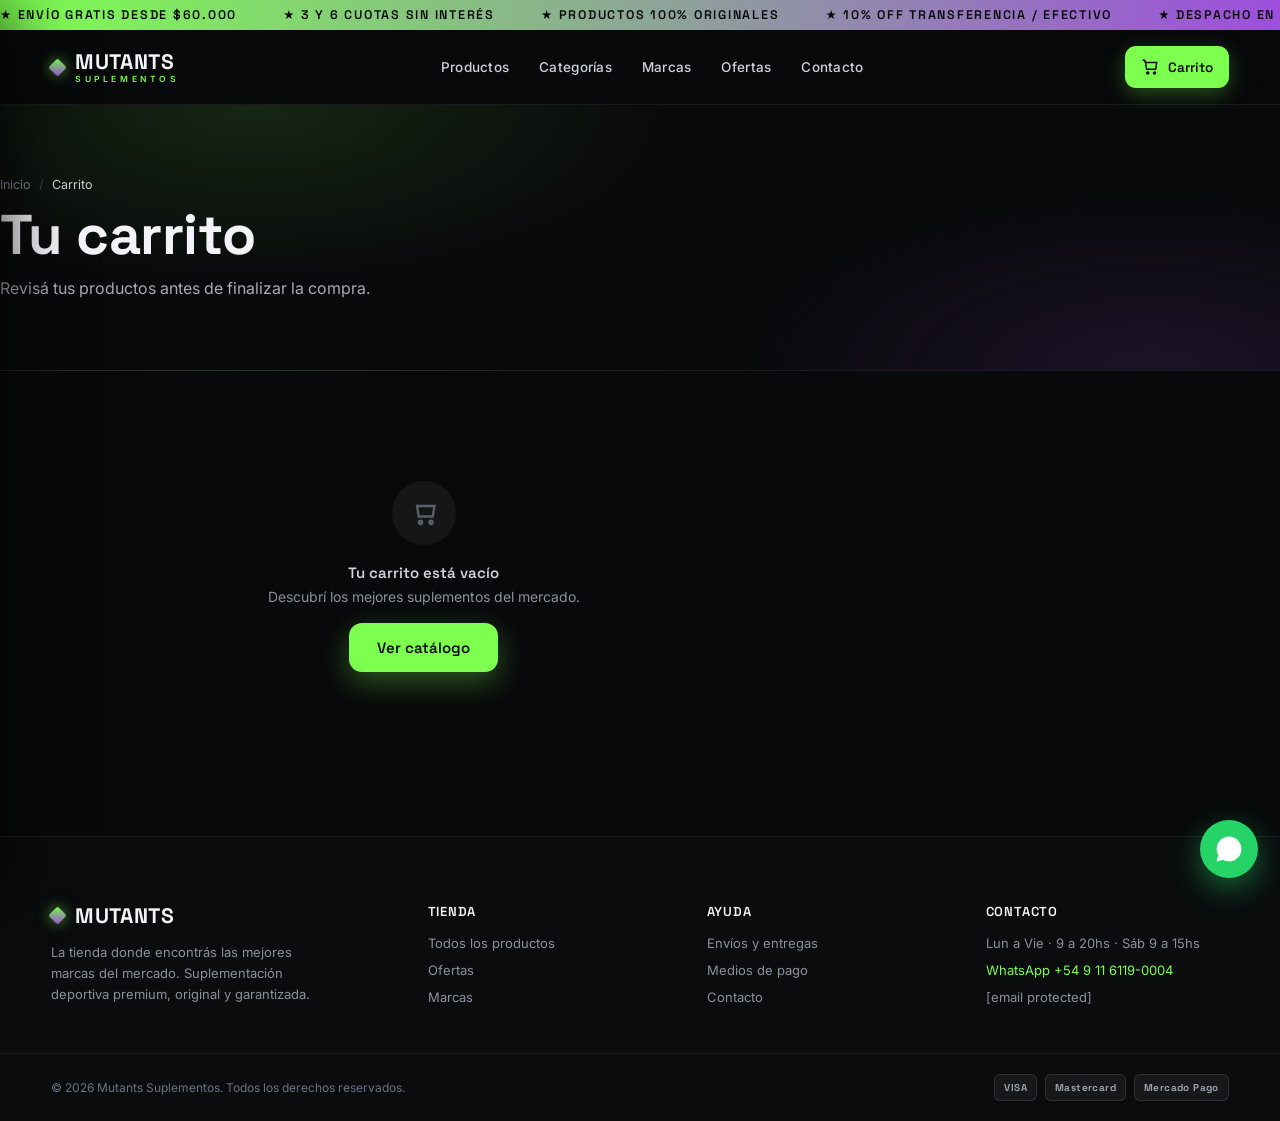
==== carrito.html @ bd8a007e "commit" ====
<!DOCTYPE html>
<html lang="es">
<head>
<meta charset="UTF-8">
<meta name="viewport" content="width=device-width, initial-scale=1.0">
<title>Carrito — Mutants Suplementos</title>
<link rel="stylesheet" href="./estilos/estilos.css">
</head>
<body data-page="cart">

<div class="announce"><div class="announce-track">
  <span>★ Envío gratis desde $60.000</span><span>★ 3 y 6 cuotas sin interés</span><span>★ Productos 100% originales</span><span>★ 10% OFF transferencia / efectivo</span><span>★ Despacho en 24-48hs</span><span>★ +8 marcas líderes</span><span>★ Asesoramiento deportivo</span>
  <span>★ Envío gratis desde $60.000</span><span>★ 3 y 6 cuotas sin interés</span><span>★ Productos 100% originales</span><span>★ 10% OFF transferencia / efectivo</span><span>★ Despacho en 24-48hs</span><span>★ +8 marcas líderes</span><span>★ Asesoramiento deportivo</span>
</div></div>

<nav class="nav">
  <div style="display:flex;align-items:center;gap:18px">
    <button class="burger" data-toggle-menu><span></span><span></span><span></span></button>
    <a href="index.html" class="brand"><span class="diamond"></span><span style="display:flex;flex-direction:column;line-height:1"><span class="name">MUTANTS</span><span class="sub">SUPLEMENTOS</span></span></a>
  </div>
  <div class="nav-links">
    <a href="productos.html">Productos</a><a href="index.html#categorias">Categorías</a><a href="index.html#marcas">Marcas</a><a href="productos.html">Ofertas</a><a href="contacto.html">Contacto</a>
  </div>
  <div class="nav-right">
    <a href="carrito.html" class="cart-btn"><svg width="18" height="18" viewBox="0 0 24 24" fill="none" stroke="currentColor" stroke-width="2"><path d="M6 6h15l-1.5 9h-12z"></path><circle cx="9" cy="20" r="1.4"></circle><circle cx="18" cy="20" r="1.4"></circle><path d="M6 6 5 3H2"></path></svg><span>Carrito</span><span class="cart-badge" data-cart-count>0</span></a>
  </div>
</nav>

<section class="page-hero"><div class="container inner">
  <div class="crumb" style="padding-top:0;margin-bottom:14px"><a href="index.html">Inicio</a><i>/</i><span style="color:#cfd3da">Carrito</span></div>
  <h1>Tu carrito</h1>
  <p>Revisá tus productos antes de finalizar la compra.</p>
</div></section>

<main class="container" id="cart-page">
  <div class="checkout-grid" style="padding-top:30px">
    <div id="cart-list"></div>
    <div class="summary" id="cart-summary">
      <h3 style="font-size:18px;margin-bottom:18px">Resumen</h3>
      <div class="sum-row"><span>Subtotal</span><b id="cart-subtotal">$0</b></div>
      <div class="sum-row"><span>Envío</span><b id="cart-ship" class="green">—</b></div>
      <div style="height:1px;background:var(--line);margin:14px 0"></div>
      <div class="sum-row" style="font-size:16px"><span style="color:#fff;font-weight:600">Total</span><b id="cart-total" style="font-family:var(--display);font-size:22px">$0</b></div>
      <a href="checkout.html" class="btn btn-primary btn-block" style="margin-top:18px">Finalizar compra</a>
      <a href="productos.html" class="btn btn-ghost btn-block" style="margin-top:10px">Seguir comprando</a>
      <div style="display:flex;align-items:center;gap:8px;justify-content:center;font-size:11.5px;color:#6b7280;margin-top:16px"><svg width="14" height="14" viewBox="0 0 24 24" fill="none" stroke="currentColor" stroke-width="2"><rect x="5" y="11" width="14" height="9" rx="2"></rect><path d="M8 11V8a4 4 0 0 1 8 0v3"></path></svg>Compra 100% segura</div>
    </div>
  </div>
</main>

<footer class="footer">
  <div class="footer-grid">
    <div>
      <div class="brand" style="margin-bottom:16px"><span class="diamond"></span><span class="name">MUTANTS</span></div>
      <p>La tienda donde encontrás las mejores marcas del mercado. Suplementación deportiva premium, original y garantizada.</p>
    </div>
    <div><h4>TIENDA</h4><div class="col"><a href="productos.html">Todos los productos</a><a href="productos.html">Ofertas</a><a href="index.html#marcas">Marcas</a></div></div>
    <div><h4>AYUDA</h4><div class="col"><a href="contacto.html">Envíos y entregas</a><a href="contacto.html">Medios de pago</a><a href="contacto.html">Contacto</a></div></div>
    <div><h4>CONTACTO</h4><div class="col"><span>Lun a Vie · 9 a 20hs · Sáb 9 a 15hs</span><span class="green">WhatsApp +54 9 11 6119-0004</span><span><a href="/cdn-cgi/l/email-protection" class="__cf_email__" data-cfemail="5f3730333e1f322a2b3e312b2c713c3032">[email&#160;protected]</a></span></div></div>
  </div>
  <div class="footer-bottom"><div class="row"><span>© 2026 Mutants Suplementos. Todos los derechos reservados.</span><div class="pays"><span>VISA</span><span>Mastercard</span><span>Mercado Pago</span></div></div></div>
</footer>

<div class="overlay" id="overlay" data-close></div>
<div class="mmenu" id="mmenu">
  <div class="mmenu-head"><span class="name">Menú</span><button class="icon-btn" data-toggle-menu><svg width="18" height="18" viewBox="0 0 24 24" fill="none" stroke="currentColor" stroke-width="2.2"><path d="M6 6l12 12M18 6 6 18"></path></svg></button></div>
  <div class="mmenu-links"><a href="productos.html">Productos</a><a href="index.html#categorias">Categorías</a><a href="index.html#marcas">Marcas</a><a href="productos.html" class="green">Ofertas</a><a href="contacto.html">Contacto</a></div>
</div>
<a class="wa" data-wa="Hola Mutants! Quiero hacer una consulta." target="_blank" title="WhatsApp"><svg width="30" height="30" viewBox="0 0 24 24" fill="#fff"><path d="M12.04 2C6.58 2 2.13 6.45 2.13 11.91c0 1.75.46 3.45 1.32 4.95L2 22l5.25-1.38c1.45.79 3.08 1.21 4.79 1.21h.01c5.46 0 9.91-4.45 9.91-9.91 0-2.65-1.03-5.14-2.9-7.01A9.82 9.82 0 0 0 12.04 2zm4.52 16.99c-.25-.12-1.47-.72-1.69-.81-.23-.08-.39-.12-.56.12-.16.25-.64.81-.79.97-.14.17-.29.19-.54.06-.25-.12-1.05-.39-1.99-1.23-.74-.66-1.23-1.47-1.38-1.72-.14-.25-.01-.38.11-.5.11-.11.25-.29.37-.43.12-.14.16-.25.25-.41.08-.17.04-.31-.02-.43-.06-.12-.56-1.34-.76-1.84-.2-.48-.41-.42-.56-.43h-.48c-.17 0-.43.06-.66.31-.23.25-.86.85-.86 2.07 0 1.22.89 2.4 1.01 2.56.12.17 1.75 2.67 4.23 3.74.59.26 1.05.41 1.41.52.59.19 1.13.16 1.56.1.48-.07 1.47-.6 1.68-1.18.21-.58.21-1.07.14-1.18-.06-.11-.22-.17-.47-.29z"></path></svg></a>
<div class="toast" id="toast"><svg width="18" height="18" viewBox="0 0 24 24" fill="none" stroke="#08090B" stroke-width="2.6"><path d="M5 12l5 5L20 7"></path></svg><span id="toast-msg"></span></div>

<script data-cfasync="false" src="/cdn-cgi/scripts/5c5dd728/cloudflare-static/email-decode.min.js"></script><script src="./js/script.js"></script>
</body>
</html>
---- estilos/estilos.css ----
/* ============================================================
   MUTANTS SUPLEMENTOS — styles.css
   Sistema visual: dark premium · verde neón · violeta eléctrico
   ============================================================ */
@import url('https://fonts.googleapis.com/css2?family=Space+Grotesk:wght@400;500;600;700&family=Inter:wght@400;500;600;700&display=swap');

:root{
  --bg:#08090B;
  --bg2:#0a0c0e;
  --panel:#101317;
  --panel2:#0b0d10;
  --line:rgba(255,255,255,.08);
  --line-strong:rgba(255,255,255,.14);
  --text:#F2F4F7;
  --muted:#a6abb4;
  --muted2:#8b919c;
  --green:#7CFF4F;
  --green-dark:#1B5E20;
  --violet:#9D4EDD;
  --violet-2:#8A2BE2;
  --radius:18px;
  --maxw:1280px;
  --display:'Space Grotesk',system-ui,sans-serif;
  --body:'Inter',system-ui,sans-serif;
}

*{box-sizing:border-box}
html{scroll-behavior:smooth}
body{
  margin:0;background:var(--bg);color:var(--text);
  font-family:var(--body);-webkit-font-smoothing:antialiased;overflow-x:hidden;
}
img{display:block;max-width:100%}
a{color:inherit;text-decoration:none}
button{font-family:var(--body)}
h1,h2,h3,h4{font-family:var(--display);margin:0;line-height:1.04;letter-spacing:-.01em}
.container{max-width:var(--maxw);margin:0 auto;padding-left:clamp(16px,4vw,52px);padding-right:clamp(16px,4vw,52px)}
.display{font-family:var(--display)}
.green{color:var(--green)}
.violet{color:var(--violet)}
.muted{color:var(--muted2)}

::-webkit-scrollbar{width:10px;height:10px}
::-webkit-scrollbar-track{background:#0B0D0F}
::-webkit-scrollbar-thumb{background:#23272d;border-radius:8px}
::-webkit-scrollbar-thumb:hover{background:var(--green)}

/* ---------- Animations ---------- */
@keyframes mu-marquee{to{transform:translateX(-50%)}}
@keyframes mu-floaty{0%,100%{transform:translateY(0)}50%{transform:translateY(-16px)}}
@keyframes mu-pulse{0%,100%{opacity:.45;transform:scale(1)}50%{opacity:.85;transform:scale(1.06)}}
[data-reveal]{opacity:0;transform:translateY(24px);transition:opacity .7s cubic-bezier(.2,.7,.2,1),transform .7s cubic-bezier(.2,.7,.2,1)}
[data-reveal].in{opacity:1;transform:none}

/* ---------- Buttons ---------- */
.btn{display:inline-flex;align-items:center;justify-content:center;gap:10px;border:none;cursor:pointer;
  font-family:var(--display);font-weight:600;font-size:15px;border-radius:13px;padding:15px 28px;transition:transform .2s,box-shadow .2s,background .2s,border-color .2s}
.btn-primary{background:var(--green);color:#08090B;box-shadow:0 10px 30px rgba(124,255,79,.32)}
.btn-primary:hover{transform:translateY(-3px);box-shadow:0 16px 44px rgba(124,255,79,.5)}
.btn-ghost{background:rgba(255,255,255,.04);color:#fff;border:1px solid var(--line-strong)}
.btn-ghost:hover{background:rgba(255,255,255,.09);border-color:rgba(124,255,79,.4)}
.btn-block{width:100%}
.icon-btn{width:42px;height:42px;display:flex;align-items:center;justify-content:center;background:rgba(255,255,255,.05);border:1px solid rgba(255,255,255,.1);border-radius:11px;cursor:pointer;color:#cfd3da;transition:color .2s,border-color .2s}
.icon-btn:hover{color:var(--green);border-color:rgba(124,255,79,.4)}

/* ---------- Announcement bar ---------- */
.announce{background:linear-gradient(90deg,var(--green),var(--violet));overflow:hidden;white-space:nowrap;position:relative;z-index:60}
.announce-track{display:inline-flex;gap:46px;padding:7px 0;animation:mu-marquee 26s linear infinite;font-family:var(--display);font-weight:600;font-size:12.5px;letter-spacing:.14em;color:#08090B;text-transform:uppercase}

/* ---------- Nav ---------- */
.nav{position:sticky;top:0;z-index:55;display:flex;align-items:center;justify-content:space-between;gap:24px;
  padding:16px clamp(16px,4vw,52px);background:rgba(8,9,11,.78);backdrop-filter:blur(16px);border-bottom:1px solid rgba(255,255,255,.07)}
.brand{display:flex;align-items:center;gap:11px}
.brand .diamond{width:13px;height:13px;background:linear-gradient(135deg,var(--green),var(--violet));transform:rotate(45deg);border-radius:2px;box-shadow:0 0 14px rgba(124,255,79,.6)}
.brand .name{font-family:var(--display);font-weight:700;font-size:21px;letter-spacing:.02em;line-height:1}
.brand .sub{font-size:8.5px;letter-spacing:.42em;color:var(--green);margin-top:3px;font-weight:600}
.nav-links{display:flex;align-items:center;gap:30px;font-size:13.5px;font-weight:500;letter-spacing:.02em}
.nav-links a{color:#cfd3da;transition:color .2s}
.nav-links a:hover,.nav-links a.active{color:var(--green)}
.nav-right{display:flex;align-items:center;gap:10px}
.cart-btn{position:relative;display:flex;align-items:center;gap:9px;background:var(--green);color:#08090B;border:none;border-radius:11px;padding:0 16px;height:42px;cursor:pointer;font-family:var(--display);font-weight:600;font-size:13.5px;box-shadow:0 6px 20px rgba(124,255,79,.28)}
.cart-badge{position:absolute;top:-7px;right:-7px;min-width:21px;height:21px;padding:0 5px;background:var(--violet);color:#fff;border-radius:11px;font-size:11px;display:flex;align-items:center;justify-content:center;border:2px solid var(--bg)}
.burger{display:none;width:42px;height:42px;align-items:center;justify-content:center;background:rgba(255,255,255,.05);border:1px solid rgba(255,255,255,.1);border-radius:10px;cursor:pointer;flex-direction:column;gap:4px}
.burger span{width:18px;height:2px;background:#fff;display:block}

/* ---------- Hero ---------- */
.hero{position:relative;overflow:hidden}
.hero-bg{position:absolute;inset:0;background:
  radial-gradient(900px 520px at 12% 8%,rgba(124,255,79,.16),transparent 60%),
  radial-gradient(820px 520px at 92% 92%,rgba(157,78,221,.20),transparent 60%),var(--bg)}
.hero-grid{position:absolute;inset:0;
  background-image:linear-gradient(rgba(255,255,255,.025) 1px,transparent 1px),linear-gradient(90deg,rgba(255,255,255,.025) 1px,transparent 1px);
  background-size:54px 54px;-webkit-mask-image:radial-gradient(700px 500px at 50% 30%,#000,transparent 80%);mask-image:radial-gradient(700px 500px at 50% 30%,#000,transparent 80%)}
.hero-inner{position:relative;display:grid;grid-template-columns:1.05fr .95fr;gap:clamp(28px,5vw,64px);align-items:center;max-width:var(--maxw);margin:0 auto;padding:clamp(40px,6vw,80px) clamp(16px,4vw,52px)}
.eyebrow{display:inline-flex;align-items:center;gap:9px;padding:7px 15px;background:rgba(124,255,79,.08);border:1px solid rgba(124,255,79,.28);border-radius:100px;font-size:12px;font-weight:600;letter-spacing:.12em;color:var(--green);text-transform:uppercase}
.eyebrow .dot{width:7px;height:7px;border-radius:50%;background:var(--green);box-shadow:0 0 10px var(--green);animation:mu-pulse 2s ease infinite}
.hero h1{font-size:clamp(40px,6.6vw,76px);line-height:.98;letter-spacing:-.02em;margin:26px 0 22px;font-weight:700}
.grad-text{background:linear-gradient(100deg,var(--green) 10%,var(--violet) 90%);-webkit-background-clip:text;background-clip:text;color:transparent}
.hero p.lead{font-size:clamp(15px,1.8vw,18px);line-height:1.6;color:var(--muted);max-width:480px;margin:0 0 34px}
.hero-cta{display:flex;flex-wrap:wrap;gap:14px;margin-bottom:38px}
.hero-visual{position:relative;min-height:440px;display:flex;align-items:center;justify-content:center}
.hero-halo{position:absolute;width:78%;aspect-ratio:1;border-radius:50%;background:radial-gradient(circle,rgba(124,255,79,.22),rgba(157,78,221,.14) 55%,transparent 72%);filter:blur(8px);animation:mu-pulse 5s ease infinite}
.hero-frame{position:relative;width:100%;max-width:430px;aspect-ratio:4/5;border-radius:26px;padding:1px;background:linear-gradient(150deg,rgba(124,255,79,.5),rgba(157,78,221,.5),rgba(255,255,255,.06));box-shadow:0 40px 90px rgba(0,0,0,.6)}
.hero-frame .ph{width:100%;height:100%;border-radius:25px;overflow:hidden;background:#0d0f12 url('../assets/banners/hero.jpg') center/cover no-repeat;display:flex;align-items:center;justify-content:center;color:#3a3f47;font-family:monospace;font-size:12px;text-align:center;padding:20px}
.float-card{position:absolute;display:flex;align-items:center;gap:12px;padding:11px 16px 11px 11px;background:rgba(13,15,18,.82);backdrop-filter:blur(12px);border:1px solid rgba(255,255,255,.1);border-radius:16px;box-shadow:0 18px 40px rgba(0,0,0,.5);animation:mu-floaty 6s ease infinite}
.float-card .thumb{width:52px;height:52px;border-radius:11px;background:linear-gradient(180deg,#f6f7f9,#e6e9ee);display:flex;align-items:center;justify-content:center;overflow:hidden}
.float-card .thumb img{width:100%;height:100%;object-fit:contain}

/* ---------- Benefits strip ---------- */
.benefit-strip{border-top:1px solid rgba(255,255,255,.06);border-bottom:1px solid rgba(255,255,255,.06);background:var(--bg2)}
.benefit-grid{max-width:var(--maxw);margin:0 auto;display:grid;grid-template-columns:repeat(auto-fit,minmax(210px,1fr));gap:1px;background:rgba(255,255,255,.06)}
.benefit{display:flex;align-items:center;gap:14px;padding:22px clamp(16px,2.5vw,28px);background:var(--bg2)}
.benefit .ic{flex:none;width:42px;height:42px;border-radius:11px;background:rgba(124,255,79,.1);border:1px solid rgba(124,255,79,.22);display:flex;align-items:center;justify-content:center;color:var(--green)}
.benefit b{font-family:var(--display);font-weight:600;font-size:14px;display:block}
.benefit span{font-size:12px;color:var(--muted2)}

/* ---------- Section header ---------- */
.section{padding:clamp(56px,8vw,96px) 0}
.sec-eyebrow{font-size:12px;letter-spacing:.2em;color:var(--green);font-weight:700;margin-bottom:12px}
.sec-title{font-weight:700;font-size:clamp(28px,4vw,44px)}
.sec-head{display:flex;align-items:flex-end;justify-content:space-between;gap:20px;flex-wrap:wrap;margin-bottom:38px}
.link-arrow{font-size:13.5px;color:#cfd3da;display:inline-flex;align-items:center;gap:7px;transition:color .2s}
.link-arrow:hover{color:var(--green)}

/* ---------- Categories ---------- */
.cat-grid{display:grid;grid-template-columns:repeat(auto-fill,minmax(168px,1fr));gap:16px}
.cat-card{text-align:left;cursor:pointer;position:relative;overflow:hidden;border:1px solid var(--line);border-radius:18px;
  background:linear-gradient(180deg,#101317,#0b0d10);padding:18px;min-height:200px;display:flex;flex-direction:column;justify-content:space-between;
  transition:transform .35s,box-shadow .35s,border-color .35s}
.cat-card:hover{transform:translateY(-6px);border-color:rgba(124,255,79,.45);box-shadow:0 22px 44px rgba(0,0,0,.5)}
.cat-card .glow{position:absolute;right:-26px;top:-26px;width:128px;height:128px;border-radius:50%;background:radial-gradient(circle,rgba(124,255,79,.16),transparent 70%)}
.cat-card .pic{position:relative;width:84px;height:84px;margin-left:auto;border-radius:14px;background:linear-gradient(180deg,#f6f7f9,#e6e9ee);display:flex;align-items:center;justify-content:center;overflow:hidden}
.cat-card .pic img{width:100%;height:100%;object-fit:contain;padding:6px}
.cat-card .ttl{font-family:var(--display);font-weight:600;font-size:16px;line-height:1.1}
.cat-card .cnt{font-size:11.5px;color:var(--muted2);margin-top:5px}

/* ---------- Brands marquee ---------- */
.brands{border-top:1px solid rgba(255,255,255,.06);border-bottom:1px solid rgba(255,255,255,.06);background:var(--bg2);overflow:hidden;padding:30px 0}
.brands-label{text-align:center;font-size:12px;letter-spacing:.2em;color:var(--muted2);font-weight:600;margin-bottom:22px}
.brands-row{display:flex;white-space:nowrap;overflow:hidden;-webkit-mask-image:linear-gradient(90deg,transparent,#000 8%,#000 92%,transparent);mask-image:linear-gradient(90deg,transparent,#000 8%,#000 92%,transparent)}
.brands-track{display:inline-flex;gap:56px;align-items:center;padding-right:56px;animation:mu-marquee 30s linear infinite}
.brands-track span{font-family:var(--display);font-weight:700;font-size:23px;color:#5a606b;letter-spacing:.02em;transition:color .2s}
.brands-track span:hover{color:#fff}

/* ---------- Search + chips ---------- */
.search-wrap{position:relative;max-width:460px;margin-bottom:18px}
.search-wrap svg{position:absolute;left:15px;top:50%;transform:translateY(-50%);color:var(--muted2);pointer-events:none}
.search-input{width:100%;background:rgba(255,255,255,.05);border:1px solid var(--line-strong);border-radius:12px;padding:13px 16px 13px 44px;color:#fff;font-size:14px;font-family:var(--body);outline:none}
.search-input:focus{border-color:rgba(124,255,79,.5)}
.chips{display:flex;gap:10px;flex-wrap:wrap;margin-bottom:34px}
.chip{font-family:var(--display);font-weight:600;font-size:13px;padding:9px 16px;border-radius:100px;cursor:pointer;transition:all .2s;background:rgba(255,255,255,.04);color:#cfd3da;border:1px solid rgba(255,255,255,.12)}
.chip.active{background:var(--green);color:#08090B;border-color:var(--green)}

/* ---------- Product grid + card ---------- */
.prod-grid{display:grid;grid-template-columns:repeat(auto-fill,minmax(232px,1fr));gap:18px}
.prod-card{position:relative;display:flex;flex-direction:column;border:1px solid var(--line);border-radius:18px;background:linear-gradient(180deg,#101317,#0b0d10);overflow:hidden;transition:transform .3s,border-color .3s,box-shadow .3s}
.prod-card:hover{transform:translateY(-6px);border-color:rgba(124,255,79,.4);box-shadow:0 26px 50px rgba(0,0,0,.55)}
.prod-media{position:relative;background:linear-gradient(180deg,#f6f7f9,#e9ebef);padding:22px;aspect-ratio:1;display:flex;align-items:center;justify-content:center}
.prod-media img{max-width:100%;max-height:100%;object-fit:contain;filter:drop-shadow(0 12px 18px rgba(0,0,0,.18))}
.badge{position:absolute;top:12px;left:12px;background:#08090B;color:var(--green);font-family:var(--display);font-weight:700;font-size:10px;letter-spacing:.1em;padding:5px 9px;border-radius:7px}
.disc{position:absolute;top:12px;right:12px;background:var(--violet);color:#fff;font-family:var(--display);font-weight:700;font-size:11px;padding:5px 9px;border-radius:7px}
.prod-body{padding:16px 16px 18px;display:flex;flex-direction:column;flex:1}
.prod-top{display:flex;align-items:center;justify-content:space-between;margin-bottom:7px}
.prod-brand{font-size:10.5px;letter-spacing:.12em;color:var(--green);font-weight:700;text-transform:uppercase}
.prod-rate{font-size:11.5px;color:#cfd3da}
.prod-rate small{color:#6b7280}
.prod-name{font-family:var(--display);font-weight:600;font-size:15px;line-height:1.22;margin-bottom:3px;min-height:2.44em;display:-webkit-box;-webkit-line-clamp:2;-webkit-box-orient:vertical;overflow:hidden}
.prod-flavor{font-size:12px;color:var(--muted2);margin-bottom:14px}
.prod-foot{margin-top:auto;display:flex;align-items:flex-end;justify-content:space-between;gap:10px}
.price-old{font-size:12px;color:#6b7280;text-decoration:line-through}
.price{font-family:var(--display);font-weight:700;font-size:20px}
.price-transfer{font-size:11px;color:var(--green);font-weight:600;margin-top:2px;line-height:1.2}
.price-transfer span{color:var(--muted2);font-weight:500}
.add-btn{flex:none;width:44px;height:44px;border-radius:12px;background:var(--green);color:#08090B;border:none;cursor:pointer;display:flex;align-items:center;justify-content:center;box-shadow:0 8px 22px rgba(124,255,79,.3);transition:transform .2s}
.add-btn:hover{transform:scale(1.08)}
.no-results{padding:50px 10px;text-align:center;color:var(--muted2);border:1px dashed rgba(255,255,255,.12);border-radius:18px}
.no-results b{font-family:var(--display);font-weight:600;font-size:16px;color:#cfd3da;display:block;margin-bottom:6px}

/* ---------- Spotlight ---------- */
.spotlight{position:relative;overflow:hidden;border-radius:26px;border:1px solid rgba(255,255,255,.09);
  background:radial-gradient(700px 400px at 80% 20%,rgba(157,78,221,.26),transparent 60%),radial-gradient(600px 400px at 10% 90%,rgba(124,255,79,.16),transparent 60%),#0b0d10;
  display:grid;grid-template-columns:1.1fr .9fr;gap:24px;align-items:center;padding:clamp(28px,4vw,56px)}
.tag-violet{display:inline-block;font-size:11px;letter-spacing:.18em;color:var(--violet);font-weight:700;background:rgba(157,78,221,.12);border:1px solid rgba(157,78,221,.3);padding:6px 12px;border-radius:100px;margin-bottom:20px}
.stat-row{display:flex;align-items:center;gap:22px;flex-wrap:wrap;margin-bottom:30px}
.stat b{font-family:var(--display);font-weight:700;font-size:30px;display:block}
.stat span{font-size:11.5px;color:var(--muted2)}
.stat-div{width:1px;height:38px;background:rgba(255,255,255,.12)}
.spot-visual{position:relative;display:flex;align-items:center;justify-content:center;min-height:300px}
.spot-visual .halo{position:absolute;width:74%;aspect-ratio:1;border-radius:50%;background:radial-gradient(circle,rgba(157,78,221,.3),transparent 70%);filter:blur(6px);animation:mu-pulse 6s ease infinite}
.spot-visual img{position:relative;max-height:420px;width:auto;object-fit:contain;filter:drop-shadow(0 30px 50px rgba(0,0,0,.7));animation:mu-floaty 7s ease infinite}

/* ---------- Testimonials ---------- */
.testi-grid{display:grid;grid-template-columns:repeat(auto-fit,minmax(280px,1fr));gap:18px}
.testi{border:1px solid var(--line);border-radius:18px;background:var(--panel);padding:26px}
.stars{color:var(--green);font-size:15px;letter-spacing:.1em}
.testi p{font-size:15px;line-height:1.6;color:#dfe2e7;margin:14px 0 20px}
.avatar{width:42px;height:42px;border-radius:50%;background:linear-gradient(135deg,var(--green),var(--violet));display:flex;align-items:center;justify-content:center;font-family:var(--display);font-weight:700;color:#08090B}
.who b{font-family:var(--display);font-weight:600;font-size:14px;display:block}
.who span{font-size:12px;color:var(--muted2)}

/* ---------- Newsletter ---------- */
.newsletter{position:relative;overflow:hidden;border-radius:24px;border:1px solid rgba(124,255,79,.22);
  background:radial-gradient(600px 300px at 50% 0%,rgba(124,255,79,.14),transparent 60%),#0b0d10;padding:clamp(32px,5vw,56px);text-align:center}
.newsletter form{display:flex;gap:10px;max-width:440px;margin:26px auto 0;flex-wrap:wrap;justify-content:center}
.newsletter input{flex:1;min-width:200px;background:rgba(255,255,255,.05);border:1px solid var(--line-strong);border-radius:12px;padding:15px 18px;color:#fff;font-size:14px;font-family:var(--body)}

/* ---------- Footer ---------- */
.footer{border-top:1px solid rgba(255,255,255,.07);background:var(--bg2)}
.footer-grid{max-width:var(--maxw);margin:0 auto;padding:clamp(40px,6vw,68px) clamp(16px,4vw,52px) 30px;display:grid;grid-template-columns:1.4fr 1fr 1fr 1fr;gap:36px}
.footer h4{font-family:var(--display);font-weight:600;font-size:13px;letter-spacing:.06em;margin-bottom:16px}
.footer .col{display:flex;flex-direction:column;gap:11px;font-size:13px;color:var(--muted2)}
.footer .col a:hover{color:var(--green)}
.footer p{font-size:13px;color:var(--muted2);line-height:1.6;max-width:280px;margin:0 0 18px}
.socials{display:flex;gap:10px}
.socials a{width:38px;height:38px;border-radius:10px;background:rgba(255,255,255,.05);border:1px solid rgba(255,255,255,.1);display:flex;align-items:center;justify-content:center;color:#cfd3da;transition:color .2s,border-color .2s}
.socials a:hover{color:var(--green);border-color:rgba(124,255,79,.4)}
.footer-bottom{border-top:1px solid rgba(255,255,255,.07)}
.footer-bottom .row{max-width:var(--maxw);margin:0 auto;padding:20px clamp(16px,4vw,52px);display:flex;flex-wrap:wrap;gap:14px;align-items:center;justify-content:space-between}
.footer-bottom span{font-size:12px;color:#6b7280}
.pays{display:flex;gap:8px;align-items:center;flex-wrap:wrap}
.pays span{font-size:10px;font-weight:700;letter-spacing:.04em;color:#9aa0aa;background:rgba(255,255,255,.05);border:1px solid rgba(255,255,255,.1);padding:6px 9px;border-radius:6px;font-family:var(--display)}

/* ---------- Cart drawer ---------- */
.overlay{position:fixed;inset:0;z-index:62;background:rgba(0,0,0,.6);backdrop-filter:blur(2px);opacity:0;pointer-events:none;transition:opacity .3s}
.overlay.open{opacity:1;pointer-events:auto}
.drawer{position:fixed;top:0;right:0;bottom:0;z-index:64;width:min(420px,92vw);display:flex;flex-direction:column;background:var(--panel2);border-left:1px solid rgba(255,255,255,.1);box-shadow:-30px 0 60px rgba(0,0,0,.6);transform:translateX(105%);transition:transform .38s cubic-bezier(.4,.7,.2,1)}
.drawer.open{transform:translateX(0)}
.drawer-head{display:flex;align-items:center;justify-content:space-between;padding:22px 22px 18px;border-bottom:1px solid var(--line)}
.drawer-head .t{font-family:var(--display);font-weight:700;font-size:18px}
.drawer-body{flex:1;overflow-y:auto;padding:18px 22px}
.drawer-foot{border-top:1px solid var(--line);padding:20px 22px}
.cart-item{display:flex;gap:13px;padding:14px 0;border-bottom:1px solid rgba(255,255,255,.06)}
.cart-item .thumb{flex:none;width:64px;height:64px;border-radius:11px;background:linear-gradient(180deg,#f6f7f9,#e6e9ee);display:flex;align-items:center;justify-content:center;overflow:hidden}
.cart-item .thumb img{width:100%;height:100%;object-fit:contain;padding:5px}
.cart-item .nm{font-family:var(--display);font-weight:600;font-size:13.5px;line-height:1.2}
.cart-item .fl{font-size:11.5px;color:var(--muted2);margin:2px 0 9px}
.qty{display:flex;align-items:center;border:1px solid var(--line-strong);border-radius:9px;overflow:hidden}
.qty button{width:28px;height:28px;background:rgba(255,255,255,.04);border:none;color:#fff;cursor:pointer;font-size:15px}
.qty span{min-width:30px;text-align:center;font-size:13px;font-weight:600}
.line-price{font-family:var(--display);font-weight:700;font-size:14px}
.remove{flex:none;align-self:flex-start;background:none;border:none;color:#6b7280;cursor:pointer;padding:2px;transition:color .2s}
.remove:hover{color:#ff5470}
.cart-empty{text-align:center;padding:60px 10px;color:var(--muted2)}
.cart-empty .ic{width:64px;height:64px;border-radius:50%;background:rgba(255,255,255,.05);display:flex;align-items:center;justify-content:center;margin:0 auto 18px;color:#5a606b}
.cart-empty b{font-family:var(--display);font-weight:600;font-size:15px;color:#cfd3da;display:block;margin-bottom:6px}
.sum-row{display:flex;justify-content:space-between;font-size:13px;color:var(--muted2);margin-bottom:8px}
.sum-row b{color:#fff;font-weight:600}

/* ---------- Mobile menu ---------- */
.mmenu{position:fixed;top:0;left:0;bottom:0;z-index:64;width:min(340px,86vw);background:var(--panel2);border-right:1px solid rgba(255,255,255,.1);box-shadow:30px 0 60px rgba(0,0,0,.6);transform:translateX(-105%);transition:transform .38s cubic-bezier(.4,.7,.2,1)}
.mmenu.open{transform:translateX(0)}
.mmenu-head{display:flex;align-items:center;justify-content:between;padding:20px;border-bottom:1px solid var(--line);justify-content:space-between}
.mmenu-links{display:flex;flex-direction:column;padding:14px 20px;gap:4px;font-family:var(--display);font-weight:600;font-size:18px}
.mmenu-links a{padding:14px 0;border-bottom:1px solid rgba(255,255,255,.06)}

/* ---------- WhatsApp + toast ---------- */
.wa{position:fixed;right:22px;bottom:22px;z-index:70;width:58px;height:58px;border-radius:50%;background:#25D366;display:flex;align-items:center;justify-content:center;box-shadow:0 10px 30px rgba(37,211,102,.45);transition:transform .2s}
.wa:hover{transform:scale(1.08)}
.toast{position:fixed;left:50%;bottom:26px;z-index:80;transform:translateX(-50%) translateY(24px);opacity:0;pointer-events:none;transition:all .3s;display:flex;align-items:center;gap:9px;background:var(--green);color:#08090B;font-family:var(--display);font-weight:600;font-size:13.5px;padding:12px 20px;border-radius:100px;box-shadow:0 12px 34px rgba(124,255,79,.4)}
.toast.show{transform:translateX(-50%) translateY(0);opacity:1}

/* ---------- Breadcrumb ---------- */
.crumb{font-size:12.5px;color:var(--muted2);display:flex;gap:8px;align-items:center;flex-wrap:wrap;padding:18px 0 0}
.crumb a:hover{color:var(--green)}
.crumb i{color:#444;font-style:normal}

/* ---------- Product detail ---------- */
.pd{display:grid;grid-template-columns:1.05fr .95fr;gap:clamp(28px,4vw,56px);align-items:start;padding:26px 0 clamp(40px,6vw,72px)}
.pd-gallery{position:sticky;top:90px;display:grid;grid-template-columns:74px 1fr;gap:14px}
.pd-thumbs{display:flex;flex-direction:column;gap:10px}
.pd-thumb{border:1px solid rgba(255,255,255,.1);border-radius:12px;background:linear-gradient(180deg,#f6f7f9,#e9ebef);width:74px;height:74px;cursor:pointer;padding:0;overflow:hidden;transition:border-color .2s}
.pd-thumb img{width:100%;height:100%;object-fit:contain;padding:5px}
.pd-thumb.active{border-color:rgba(124,255,79,.6)}
.pd-main{position:relative;border:1px solid var(--line);border-radius:22px;overflow:hidden;background:linear-gradient(180deg,#f6f7f9,#e9ebef);aspect-ratio:1;cursor:crosshair}
.pd-zoom{position:absolute;inset:0;background-repeat:no-repeat;background-position:center;background-size:contain;transition:background-size .15s}
.pd-hint{position:absolute;bottom:12px;right:14px;font-size:10.5px;color:#5a606b;display:flex;align-items:center;gap:5px;pointer-events:none}
.pd-price{display:flex;align-items:flex-end;gap:14px;margin-bottom:6px}
.pd-price .now{font-family:var(--display);font-weight:700;font-size:38px}
.pd-price .old{font-size:16px;color:#6b7280;text-decoration:line-through;margin-bottom:7px}
.save-pill{background:rgba(157,78,221,.16);border:1px solid rgba(157,78,221,.4);color:#c89bff;font-weight:700;font-size:12.5px;padding:5px 10px;border-radius:8px;margin-bottom:6px;font-family:var(--display)}
.opt-label{font-size:12.5px;color:#cfd3da;margin-bottom:10px;font-weight:600}
.opt-row{display:flex;gap:10px;flex-wrap:wrap}
.flavor-opt{display:flex;align-items:center;gap:9px;padding:8px 13px 8px 8px;border-radius:12px;cursor:pointer;font-family:var(--display);font-weight:600;font-size:13px;transition:all .2s;background:rgba(255,255,255,.04);border:1px solid rgba(255,255,255,.12);color:#cfd3da}
.flavor-opt img{width:34px;height:34px;object-fit:contain}
.flavor-opt.active{background:rgba(124,255,79,.1);border-color:rgba(124,255,79,.5);color:#fff}
.size-opt{display:flex;flex-direction:column;gap:2px;align-items:flex-start;padding:11px 18px;border-radius:12px;cursor:pointer;transition:all .2s;background:rgba(255,255,255,.04);border:1px solid rgba(255,255,255,.12)}
.size-opt b{font-family:var(--display);font-weight:600;font-size:14px}
.size-opt span{font-size:11px;color:var(--muted2)}
.size-opt.active{background:rgba(124,255,79,.1);border-color:rgba(124,255,79,.5)}
.qty-lg{display:flex;align-items:center;border:1px solid var(--line-strong);border-radius:13px;overflow:hidden}
.qty-lg button{width:46px;height:54px;background:rgba(255,255,255,.04);border:none;color:#fff;cursor:pointer;font-size:20px}
.qty-lg span{min-width:46px;text-align:center;font-family:var(--display);font-weight:600;font-size:17px}
.trust-row{display:grid;grid-template-columns:repeat(3,1fr);gap:10px;border-top:1px solid var(--line);padding-top:22px}
.trust{display:flex;flex-direction:column;align-items:center;text-align:center;gap:8px}
.trust .ic{color:var(--green)}
.trust span{font-size:11.5px;color:#cfd3da;line-height:1.3}
.info2{display:grid;grid-template-columns:1.2fr .8fr;gap:clamp(28px,4vw,52px);align-items:start}
.usage{display:flex;flex-direction:column;gap:12px;margin-bottom:30px}
.usage .step{display:flex;gap:14px;align-items:flex-start;padding:14px 16px;background:var(--panel);border:1px solid rgba(255,255,255,.07);border-radius:13px}
.usage .n{flex:none;width:30px;height:30px;border-radius:8px;background:linear-gradient(135deg,var(--green),var(--violet));color:#08090B;display:flex;align-items:center;justify-content:center;font-family:var(--display);font-weight:700;font-size:14px}
.usage .tx{font-size:14px;color:#cfd3da;line-height:1.5;padding-top:4px}
.ingredients{display:flex;flex-wrap:wrap;gap:9px}
.ingredients span{font-size:12.5px;color:#cfd3da;background:rgba(255,255,255,.04);border:1px solid rgba(255,255,255,.12);padding:8px 13px;border-radius:100px}
.nutri{position:relative;border:1px solid rgba(255,255,255,.1);border-radius:18px;overflow:hidden;background:var(--panel)}
.nutri-head{padding:18px 20px;border-bottom:1px solid var(--line);display:flex;align-items:center;justify-content:space-between}
.nutri-head b{font-family:var(--display);font-weight:700;font-size:15px}
.nutri-row{display:flex;align-items:center;justify-content:space-between;padding:13px 20px;border-bottom:1px solid rgba(255,255,255,.05)}
.nutri-row.hl{background:rgba(124,255,79,.05)}
.nutri-row span{font-size:13.5px;color:#cfd3da}
.nutri-row b{font-family:var(--display);font-weight:600;font-size:13.5px;color:#fff}
.nutri-foot{padding:14px 20px;font-size:11px;color:#6b7280;line-height:1.5}
.faq-item{text-align:left;border:1px solid rgba(255,255,255,.09);border-radius:13px;background:var(--panel);padding:0;cursor:pointer;overflow:hidden;width:100%;display:block}
.faq-q{display:flex;align-items:center;justify-content:space-between;gap:14px;padding:17px 18px}
.faq-q b{font-family:var(--display);font-weight:600;font-size:14px;color:#fff}
.faq-q i{flex:none;color:var(--green);font-size:20px;font-style:normal;transition:transform .2s}
.faq-item.open .faq-q i{transform:rotate(45deg)}
.faq-a{max-height:0;overflow:hidden;transition:max-height .3s ease}
.faq-item.open .faq-a{max-height:240px}
.faq-a .inner{padding:0 18px 17px;font-size:13.5px;line-height:1.6;color:#b6bbc4}
.review{border:1px solid var(--line);border-radius:14px;background:var(--panel);padding:18px}
.review .top{display:flex;align-items:center;justify-content:space-between;margin-bottom:8px}
.review .who2{display:flex;align-items:center;gap:10px}
.review .av{width:36px;height:36px;border-radius:50%;background:linear-gradient(135deg,var(--green),var(--violet));display:flex;align-items:center;justify-content:center;font-family:var(--display);font-weight:700;font-size:13px;color:#08090B}
.review p{font-size:13.5px;line-height:1.6;color:#b6bbc4;margin:0}

/* ---------- Catalog layout ---------- */
.catalog{display:grid;grid-template-columns:268px 1fr;gap:32px;align-items:start;padding:30px 0 clamp(48px,7vw,84px)}
.filters{position:sticky;top:90px;border:1px solid var(--line);border-radius:18px;background:var(--panel);padding:22px}
.filters h4{font-size:13px;letter-spacing:.06em;margin:0 0 14px}
.filter-group{padding:16px 0;border-top:1px solid var(--line)}
.filter-group:first-of-type{border-top:none;padding-top:0}
.filter-opt{display:flex;align-items:center;gap:10px;padding:7px 0;font-size:13.5px;color:#cfd3da;cursor:pointer}
.filter-opt input{accent-color:var(--green);width:16px;height:16px}
.filter-opt:hover{color:#fff}
.catalog-head{display:flex;align-items:center;justify-content:space-between;gap:16px;flex-wrap:wrap;margin-bottom:22px}
.select{background:rgba(255,255,255,.05);border:1px solid var(--line-strong);border-radius:10px;color:#fff;padding:10px 14px;font-size:13px;font-family:var(--body);cursor:pointer}
.filters-toggle{display:none}

/* ---------- Forms / checkout ---------- */
.field{margin-bottom:16px}
.field label{display:block;font-size:12.5px;color:#cfd3da;margin-bottom:7px;font-weight:600}
.field input,.field select,.field textarea{width:100%;background:rgba(255,255,255,.05);border:1px solid var(--line-strong);border-radius:11px;padding:14px 15px;color:#fff;font-size:14px;font-family:var(--body);outline:none}
.field input:focus,.field select:focus,.field textarea:focus{border-color:rgba(124,255,79,.5)}
.field-row{display:grid;grid-template-columns:1fr 1fr;gap:14px}
.checkout-grid{display:grid;grid-template-columns:1.3fr .7fr;gap:32px;align-items:start;padding:30px 0 clamp(48px,7vw,84px)}
.panel{border:1px solid var(--line);border-radius:18px;background:var(--panel);padding:26px}
.panel h3{font-size:18px;margin-bottom:18px}
.summary{position:sticky;top:90px;border:1px solid var(--line);border-radius:18px;background:var(--panel);padding:24px}
.summary-item{display:flex;gap:12px;padding:12px 0;border-bottom:1px solid rgba(255,255,255,.06)}
.summary-item .th{flex:none;width:54px;height:54px;border-radius:10px;background:linear-gradient(180deg,#f6f7f9,#e6e9ee);display:flex;align-items:center;justify-content:center;overflow:hidden}
.summary-item .th img{width:100%;height:100%;object-fit:contain;padding:5px}
.pay-methods{display:flex;flex-direction:column;gap:10px}
.pay-opt{display:flex;align-items:center;gap:12px;padding:14px 16px;border:1px solid var(--line-strong);border-radius:12px;cursor:pointer;transition:border-color .2s}
.pay-opt:hover,.pay-opt.active{border-color:rgba(124,255,79,.5)}
.pay-opt input{accent-color:var(--green)}
.step-dots{display:flex;align-items:center;gap:8px;margin-bottom:24px;flex-wrap:wrap}
.step-dot{display:flex;align-items:center;gap:8px;font-size:13px;color:var(--muted2)}
.step-dot .num{width:26px;height:26px;border-radius:50%;border:1px solid var(--line-strong);display:flex;align-items:center;justify-content:center;font-family:var(--display);font-weight:600;font-size:12px}
.step-dot.active{color:#fff}
.step-dot.active .num{background:var(--green);color:#08090B;border-color:var(--green)}

/* ---------- Page hero (inner pages) ---------- */
.page-hero{position:relative;overflow:hidden;border-bottom:1px solid var(--line);background:
  radial-gradient(700px 300px at 20% 0%,rgba(124,255,79,.12),transparent 60%),
  radial-gradient(700px 300px at 90% 100%,rgba(157,78,221,.14),transparent 60%),var(--bg)}
.page-hero .inner{padding:clamp(40px,6vw,72px) 0}
.page-hero h1{font-size:clamp(32px,5vw,56px);font-weight:700}
.page-hero p{color:var(--muted);font-size:16px;max-width:520px;margin:14px 0 0}

/* ---------- Contact ---------- */
.contact-grid{display:grid;grid-template-columns:1fr 1fr;gap:32px;align-items:start;padding:clamp(40px,6vw,64px) 0 clamp(48px,7vw,84px)}
.contact-card{display:flex;gap:14px;align-items:flex-start;padding:20px;border:1px solid var(--line);border-radius:14px;background:var(--panel);margin-bottom:14px}
.contact-card .ic{flex:none;width:46px;height:46px;border-radius:12px;background:rgba(124,255,79,.1);border:1px solid rgba(124,255,79,.22);display:flex;align-items:center;justify-content:center;color:var(--green)}
.contact-card b{font-family:var(--display);font-weight:600;font-size:15px;display:block;margin-bottom:4px}
.contact-card span{font-size:13.5px;color:var(--muted2);line-height:1.5}

/* ---------- Responsive ---------- */
@media(max-width:980px){
  .catalog{grid-template-columns:1fr}
  .filters{position:static}
  .filters-toggle{display:inline-flex}
  .filters.collapsed{display:none}
  .checkout-grid,.contact-grid{grid-template-columns:1fr}
  .summary{position:static}
}
@media(max-width:900px){
  .nav-links{display:none}
  .burger{display:flex}
}
@media(max-width:820px){
  .pd{grid-template-columns:1fr}
  .pd-gallery{position:static}
  .info2{grid-template-columns:1fr}
  .footer-grid{grid-template-columns:1fr 1fr}
}
@media(max-width:760px){
  .hero-inner{grid-template-columns:1fr}
  .hero-visual{order:-1;min-height:340px}
  .spotlight{grid-template-columns:1fr}
}
@media(max-width:560px){
  .footer-grid{grid-template-columns:1fr}
  .field-row{grid-template-columns:1fr}
}
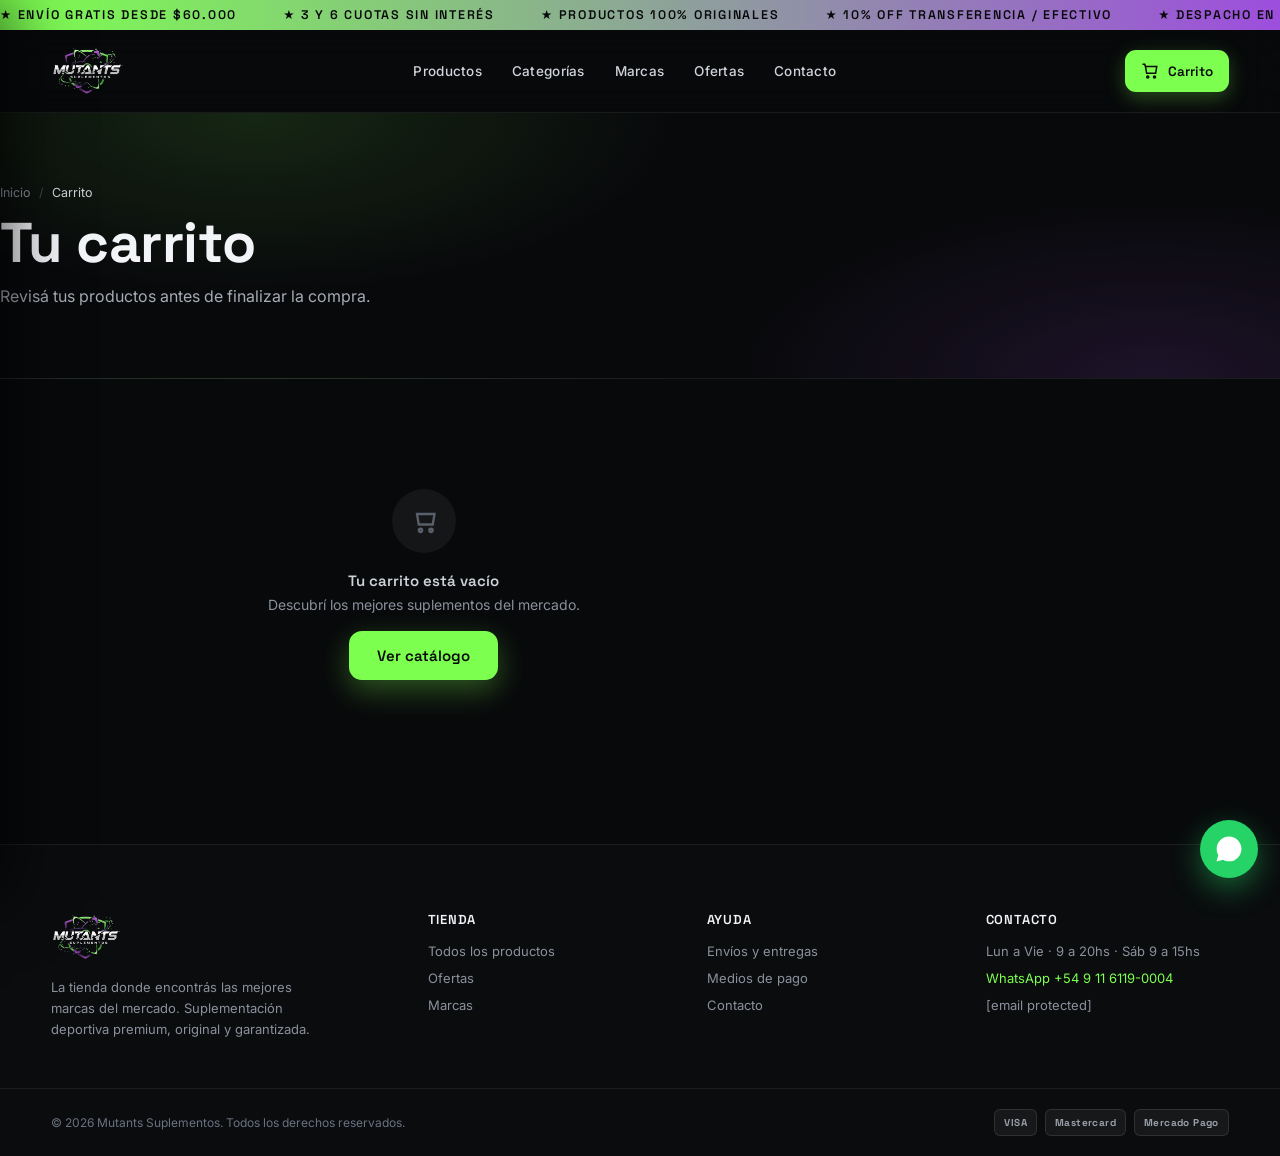
==== commit 65758084: "committt" ====
--- a/carrito.html
+++ b/carrito.html
@@ -17,7 +17,7 @@
 <nav class="nav">
   <div style="display:flex;align-items:center;gap:18px">
     <button class="burger" data-toggle-menu><span></span><span></span><span></span></button>
-    <a href="index.html" class="brand"><span class="diamond"></span><span style="display:flex;flex-direction:column;line-height:1"><span class="name">MUTANTS</span><span class="sub">SUPLEMENTOS</span></span></a>
+    <a href="index.html" class="brand"><img src="assets/logos/logo-mutants.png" alt="Mutants Suplementos" class="brand-logo"></a>
   </div>
   <div class="nav-links">
     <a href="productos.html">Productos</a><a href="index.html#categorias">Categorías</a><a href="index.html#marcas">Marcas</a><a href="productos.html">Ofertas</a><a href="contacto.html">Contacto</a>
@@ -52,12 +52,12 @@
 <footer class="footer">
   <div class="footer-grid">
     <div>
-      <div class="brand" style="margin-bottom:16px"><span class="diamond"></span><span class="name">MUTANTS</span></div>
+      <img src="assets/logos/logo-mutants.png" alt="Mutants Suplementos" class="footer-logo">
       <p>La tienda donde encontrás las mejores marcas del mercado. Suplementación deportiva premium, original y garantizada.</p>
     </div>
     <div><h4>TIENDA</h4><div class="col"><a href="productos.html">Todos los productos</a><a href="productos.html">Ofertas</a><a href="index.html#marcas">Marcas</a></div></div>
     <div><h4>AYUDA</h4><div class="col"><a href="contacto.html">Envíos y entregas</a><a href="contacto.html">Medios de pago</a><a href="contacto.html">Contacto</a></div></div>
-    <div><h4>CONTACTO</h4><div class="col"><span>Lun a Vie · 9 a 20hs · Sáb 9 a 15hs</span><span class="green">WhatsApp +54 9 11 6119-0004</span><span><a href="/cdn-cgi/l/email-protection" class="__cf_email__" data-cfemail="5f3730333e1f322a2b3e312b2c713c3032">[email&#160;protected]</a></span></div></div>
+    <div><h4>CONTACTO</h4><div class="col"><span>Lun a Vie · 9 a 20hs · Sáb 9 a 15hs</span><span class="green">WhatsApp +54 9 11 6119-0004</span><span><a href="/cdn-cgi/l/email-protection" class="__cf_email__" data-cfemail="fb9394979abb968e8f9a958f88d5989496">[email&#160;protected]</a></span></div></div>
   </div>
   <div class="footer-bottom"><div class="row"><span>© 2026 Mutants Suplementos. Todos los derechos reservados.</span><div class="pays"><span>VISA</span><span>Mastercard</span><span>Mercado Pago</span></div></div></div>
 </footer>
--- a/estilos/estilos.css
+++ b/estilos/estilos.css
@@ -35,6 +35,7 @@
 button{font-family:var(--body)}
 h1,h2,h3,h4{font-family:var(--display);margin:0;line-height:1.04;letter-spacing:-.01em}
 .container{max-width:var(--maxw);margin:0 auto;padding-left:clamp(16px,4vw,52px);padding-right:clamp(16px,4vw,52px)}
+#categorias,#marcas,#productos,#comunidad{scroll-margin-top:96px}
 .display{font-family:var(--display)}
 .green{color:var(--green)}
 .violet{color:var(--violet)}
@@ -71,6 +72,8 @@
 .nav{position:sticky;top:0;z-index:55;display:flex;align-items:center;justify-content:space-between;gap:24px;
   padding:16px clamp(16px,4vw,52px);background:rgba(8,9,11,.78);backdrop-filter:blur(16px);border-bottom:1px solid rgba(255,255,255,.07)}
 .brand{display:flex;align-items:center;gap:11px}
+.brand-logo{height:50px;width:auto;display:block}
+.footer-logo{height:48px;width:auto;display:block;margin-bottom:16px}
 .brand .diamond{width:13px;height:13px;background:linear-gradient(135deg,var(--green),var(--violet));transform:rotate(45deg);border-radius:2px;box-shadow:0 0 14px rgba(124,255,79,.6)}
 .brand .name{font-family:var(--display);font-weight:700;font-size:21px;letter-spacing:.02em;line-height:1}
 .brand .sub{font-size:8.5px;letter-spacing:.42em;color:var(--green);margin-top:3px;font-weight:600}
@@ -155,8 +158,8 @@
 .prod-grid{display:grid;grid-template-columns:repeat(auto-fill,minmax(232px,1fr));gap:18px}
 .prod-card{position:relative;display:flex;flex-direction:column;border:1px solid var(--line);border-radius:18px;background:linear-gradient(180deg,#101317,#0b0d10);overflow:hidden;transition:transform .3s,border-color .3s,box-shadow .3s}
 .prod-card:hover{transform:translateY(-6px);border-color:rgba(124,255,79,.4);box-shadow:0 26px 50px rgba(0,0,0,.55)}
-.prod-media{position:relative;background:linear-gradient(180deg,#f6f7f9,#e9ebef);padding:22px;aspect-ratio:1;display:flex;align-items:center;justify-content:center}
-.prod-media img{max-width:100%;max-height:100%;object-fit:contain;filter:drop-shadow(0 12px 18px rgba(0,0,0,.18))}
+.prod-media{position:relative;background:linear-gradient(180deg,#f6f7f9,#e9ebef);aspect-ratio:1;overflow:hidden}
+.prod-media img{position:absolute;inset:0;width:100%;height:100%;padding:22px;object-fit:contain;object-position:center;filter:drop-shadow(0 12px 18px rgba(0,0,0,.18))}
 .badge{position:absolute;top:12px;left:12px;background:#08090B;color:var(--green);font-family:var(--display);font-weight:700;font-size:10px;letter-spacing:.1em;padding:5px 9px;border-radius:7px}
 .disc{position:absolute;top:12px;right:12px;background:var(--violet);color:#fff;font-family:var(--display);font-weight:700;font-size:11px;padding:5px 9px;border-radius:7px}
 .prod-body{padding:16px 16px 18px;display:flex;flex-direction:column;flex:1}
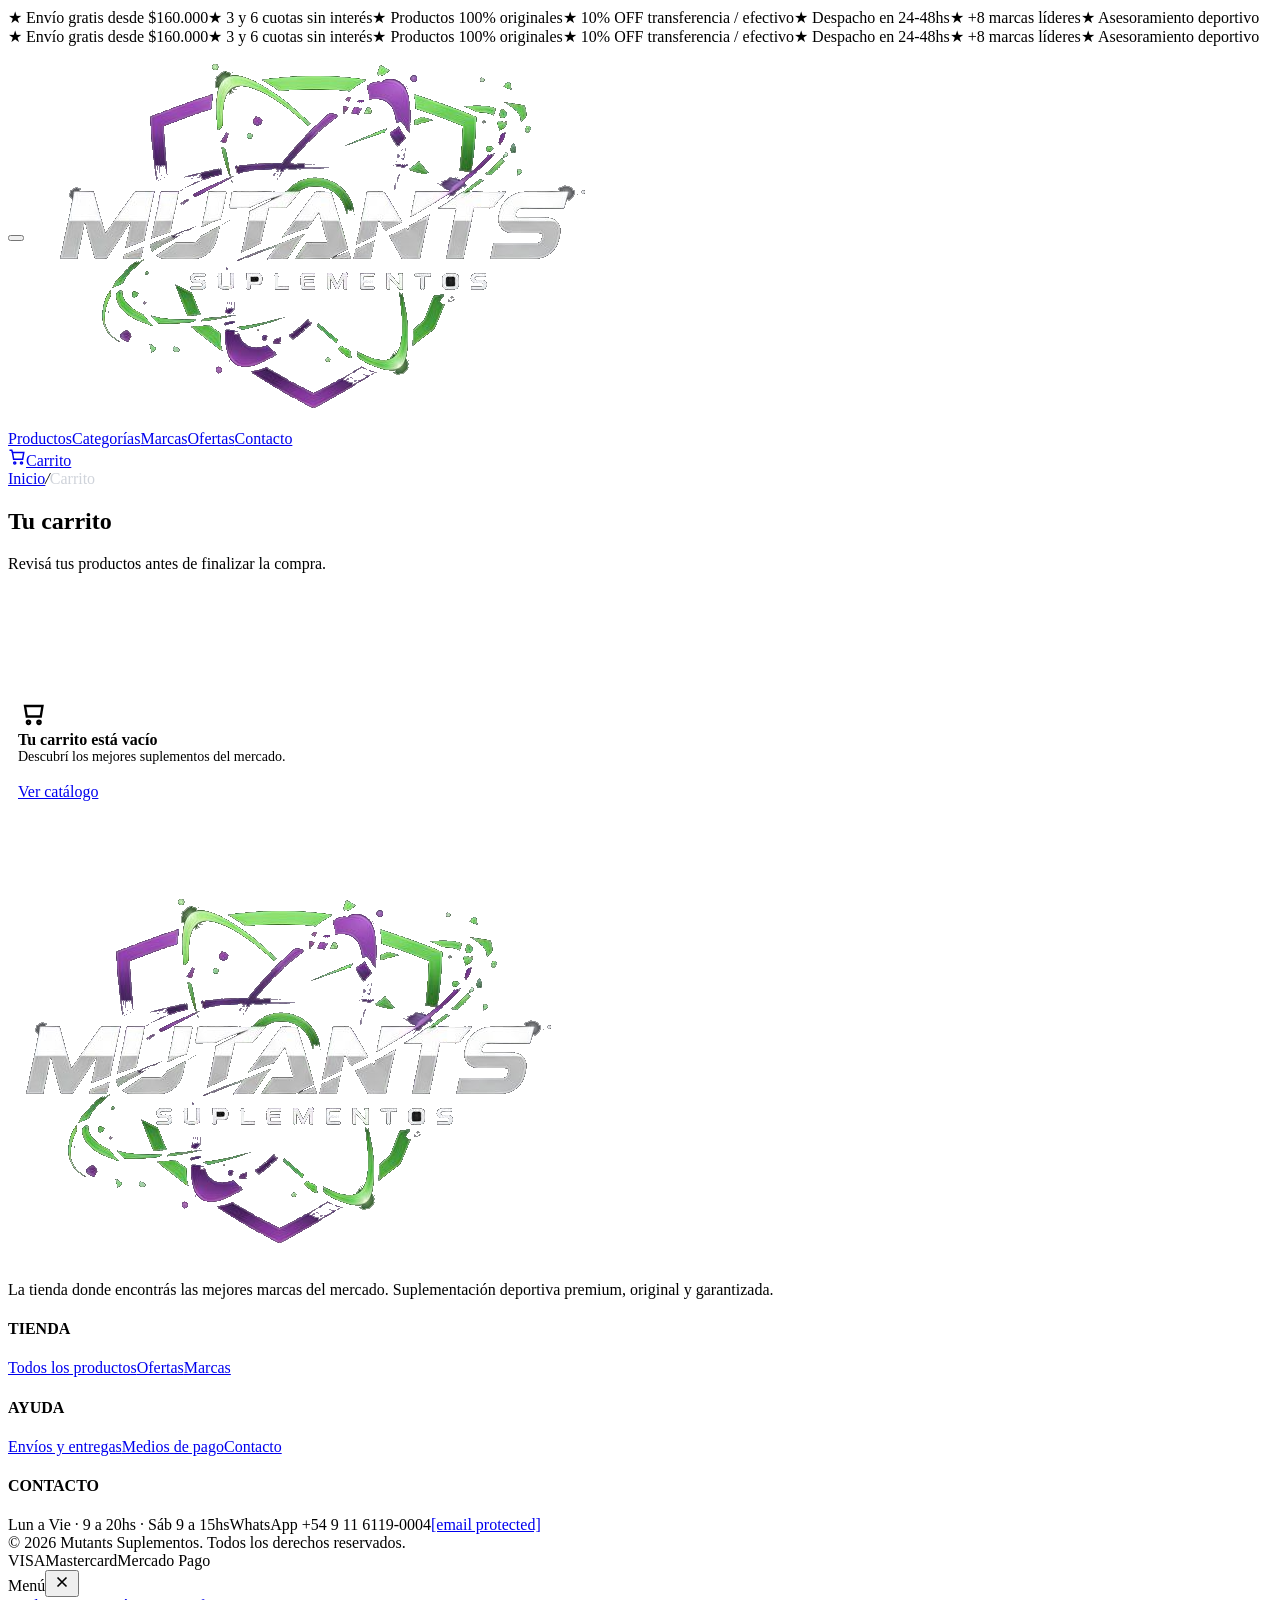
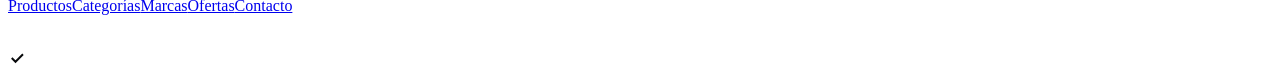
==== commit 3bd821f2: "commit" ====
--- a/carrito.html
+++ b/carrito.html
@@ -5,13 +5,13 @@
 <meta charset="UTF-8">
 <meta name="viewport" content="width=device-width, initial-scale=1.0">
 <title>Carrito — Mutants Suplementos</title>
-<link rel="stylesheet" href="./estilos/estilos.css">
+<link rel="stylesheet" href="css/styles.css">
 </head>
 <body data-page="cart">
 
 <div class="announce"><div class="announce-track">
-  <span>★ Envío gratis desde $60.000</span><span>★ 3 y 6 cuotas sin interés</span><span>★ Productos 100% originales</span><span>★ 10% OFF transferencia / efectivo</span><span>★ Despacho en 24-48hs</span><span>★ +8 marcas líderes</span><span>★ Asesoramiento deportivo</span>
-  <span>★ Envío gratis desde $60.000</span><span>★ 3 y 6 cuotas sin interés</span><span>★ Productos 100% originales</span><span>★ 10% OFF transferencia / efectivo</span><span>★ Despacho en 24-48hs</span><span>★ +8 marcas líderes</span><span>★ Asesoramiento deportivo</span>
+  <span>★ Envío gratis desde $160.000</span><span>★ 3 y 6 cuotas sin interés</span><span>★ Productos 100% originales</span><span>★ 10% OFF transferencia / efectivo</span><span>★ Despacho en 24-48hs</span><span>★ +8 marcas líderes</span><span>★ Asesoramiento deportivo</span>
+  <span>★ Envío gratis desde $160.000</span><span>★ 3 y 6 cuotas sin interés</span><span>★ Productos 100% originales</span><span>★ 10% OFF transferencia / efectivo</span><span>★ Despacho en 24-48hs</span><span>★ +8 marcas líderes</span><span>★ Asesoramiento deportivo</span>
 </div></div>
 
 <nav class="nav">
@@ -20,7 +20,7 @@
     <a href="index.html" class="brand"><img src="assets/logos/logo-mutants.png" alt="Mutants Suplementos" class="brand-logo"></a>
   </div>
   <div class="nav-links">
-    <a href="productos.html">Productos</a><a href="index.html#categorias">Categorías</a><a href="index.html#marcas">Marcas</a><a href="productos.html">Ofertas</a><a href="contacto.html">Contacto</a>
+    <a href="productos.html">Productos</a><a href="index.html#categorias">Categorías</a><a href="index.html#marcas">Marcas</a><a href="productos.html?ofertas=1">Ofertas</a><a href="contacto.html">Contacto</a>
   </div>
   <div class="nav-right">
     <a href="carrito.html" class="cart-btn"><svg width="18" height="18" viewBox="0 0 24 24" fill="none" stroke="currentColor" stroke-width="2"><path d="M6 6h15l-1.5 9h-12z"></path><circle cx="9" cy="20" r="1.4"></circle><circle cx="18" cy="20" r="1.4"></circle><path d="M6 6 5 3H2"></path></svg><span>Carrito</span><span class="cart-badge" data-cart-count>0</span></a>
@@ -55,9 +55,9 @@
       <img src="assets/logos/logo-mutants.png" alt="Mutants Suplementos" class="footer-logo">
       <p>La tienda donde encontrás las mejores marcas del mercado. Suplementación deportiva premium, original y garantizada.</p>
     </div>
-    <div><h4>TIENDA</h4><div class="col"><a href="productos.html">Todos los productos</a><a href="productos.html">Ofertas</a><a href="index.html#marcas">Marcas</a></div></div>
+    <div><h4>TIENDA</h4><div class="col"><a href="productos.html">Todos los productos</a><a href="productos.html?ofertas=1">Ofertas</a><a href="index.html#marcas">Marcas</a></div></div>
     <div><h4>AYUDA</h4><div class="col"><a href="contacto.html">Envíos y entregas</a><a href="contacto.html">Medios de pago</a><a href="contacto.html">Contacto</a></div></div>
-    <div><h4>CONTACTO</h4><div class="col"><span>Lun a Vie · 9 a 20hs · Sáb 9 a 15hs</span><span class="green">WhatsApp +54 9 11 6119-0004</span><span><a href="/cdn-cgi/l/email-protection" class="__cf_email__" data-cfemail="fb9394979abb968e8f9a958f88d5989496">[email&#160;protected]</a></span></div></div>
+    <div><h4>CONTACTO</h4><div class="col"><span>Lun a Vie · 9 a 20hs · Sáb 9 a 15hs</span><span class="green">WhatsApp +54 9 11 6119-0004</span><span><a href="/cdn-cgi/l/email-protection" class="__cf_email__" data-cfemail="157d7a797455786061747b61663b767a78">[email&#160;protected]</a></span></div></div>
   </div>
   <div class="footer-bottom"><div class="row"><span>© 2026 Mutants Suplementos. Todos los derechos reservados.</span><div class="pays"><span>VISA</span><span>Mastercard</span><span>Mercado Pago</span></div></div></div>
 </footer>
@@ -65,11 +65,11 @@
 <div class="overlay" id="overlay" data-close></div>
 <div class="mmenu" id="mmenu">
   <div class="mmenu-head"><span class="name">Menú</span><button class="icon-btn" data-toggle-menu><svg width="18" height="18" viewBox="0 0 24 24" fill="none" stroke="currentColor" stroke-width="2.2"><path d="M6 6l12 12M18 6 6 18"></path></svg></button></div>
-  <div class="mmenu-links"><a href="productos.html">Productos</a><a href="index.html#categorias">Categorías</a><a href="index.html#marcas">Marcas</a><a href="productos.html" class="green">Ofertas</a><a href="contacto.html">Contacto</a></div>
+  <div class="mmenu-links"><a href="productos.html">Productos</a><a href="index.html#categorias">Categorías</a><a href="index.html#marcas">Marcas</a><a href="productos.html?ofertas=1">Ofertas</a><a href="contacto.html">Contacto</a></div>
 </div>
 <a class="wa" data-wa="Hola Mutants! Quiero hacer una consulta." target="_blank" title="WhatsApp"><svg width="30" height="30" viewBox="0 0 24 24" fill="#fff"><path d="M12.04 2C6.58 2 2.13 6.45 2.13 11.91c0 1.75.46 3.45 1.32 4.95L2 22l5.25-1.38c1.45.79 3.08 1.21 4.79 1.21h.01c5.46 0 9.91-4.45 9.91-9.91 0-2.65-1.03-5.14-2.9-7.01A9.82 9.82 0 0 0 12.04 2zm4.52 16.99c-.25-.12-1.47-.72-1.69-.81-.23-.08-.39-.12-.56.12-.16.25-.64.81-.79.97-.14.17-.29.19-.54.06-.25-.12-1.05-.39-1.99-1.23-.74-.66-1.23-1.47-1.38-1.72-.14-.25-.01-.38.11-.5.11-.11.25-.29.37-.43.12-.14.16-.25.25-.41.08-.17.04-.31-.02-.43-.06-.12-.56-1.34-.76-1.84-.2-.48-.41-.42-.56-.43h-.48c-.17 0-.43.06-.66.31-.23.25-.86.85-.86 2.07 0 1.22.89 2.4 1.01 2.56.12.17 1.75 2.67 4.23 3.74.59.26 1.05.41 1.41.52.59.19 1.13.16 1.56.1.48-.07 1.47-.6 1.68-1.18.21-.58.21-1.07.14-1.18-.06-.11-.22-.17-.47-.29z"></path></svg></a>
 <div class="toast" id="toast"><svg width="18" height="18" viewBox="0 0 24 24" fill="none" stroke="#08090B" stroke-width="2.6"><path d="M5 12l5 5L20 7"></path></svg><span id="toast-msg"></span></div>
 
-<script data-cfasync="false" src="/cdn-cgi/scripts/5c5dd728/cloudflare-static/email-decode.min.js"></script><script src="./js/script.js"></script>
+<script data-cfasync="false" src="/cdn-cgi/scripts/5c5dd728/cloudflare-static/email-decode.min.js"></script><script src="js/script.js"></script>
 </body>
 </html>
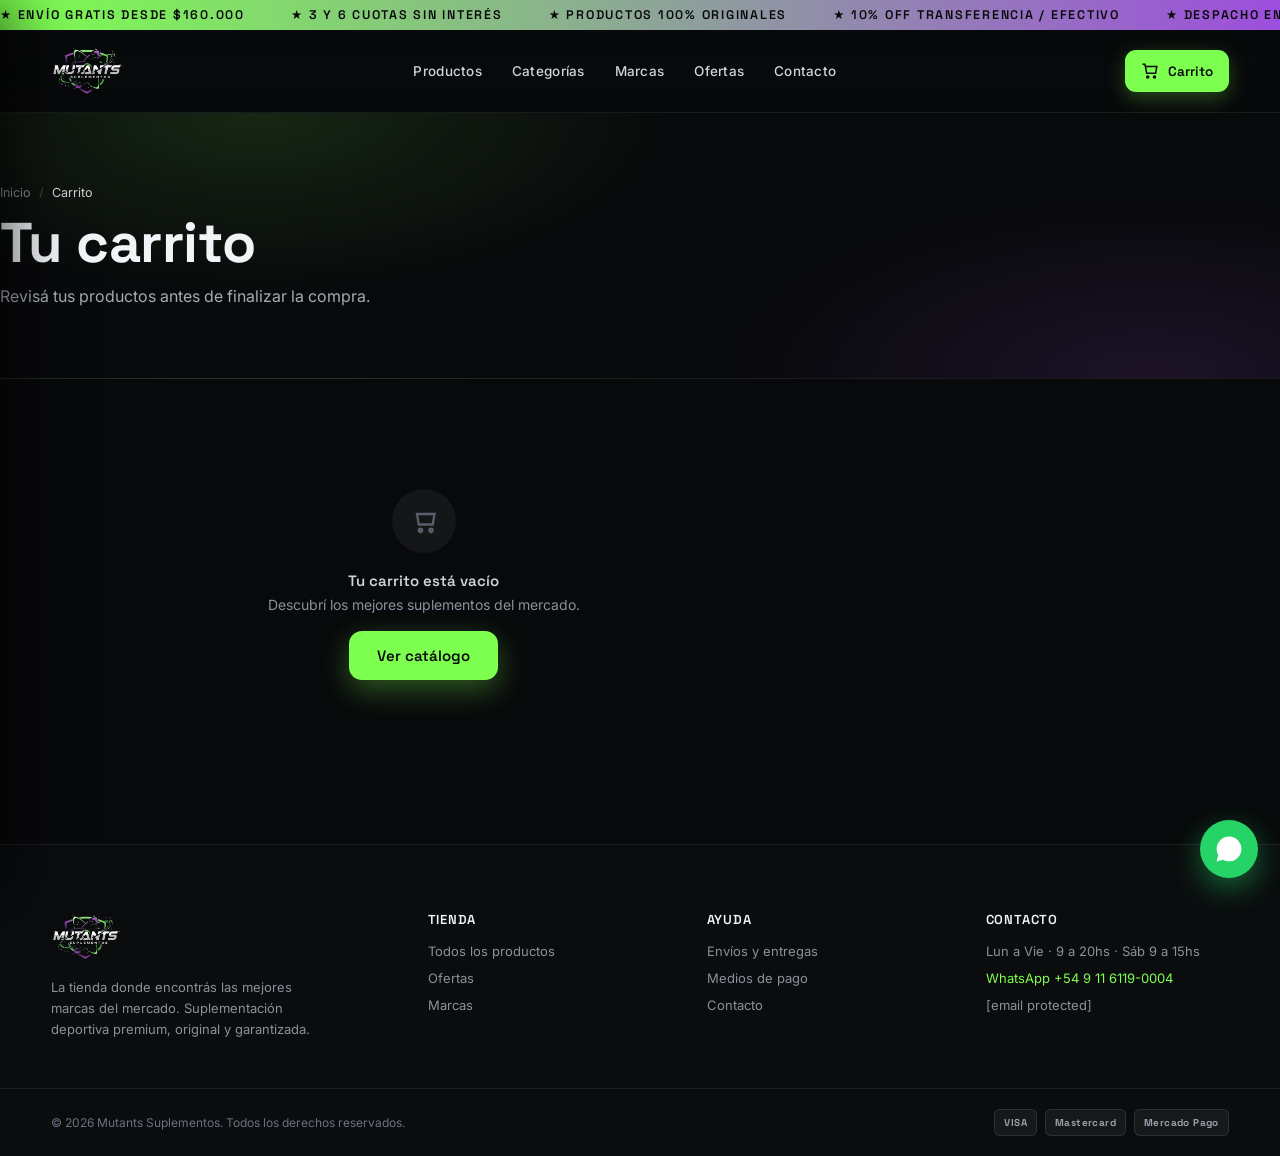
==== commit 9490d91a: "committ" ====
--- a/carrito.html
+++ b/carrito.html
@@ -5,7 +5,7 @@
 <meta charset="UTF-8">
 <meta name="viewport" content="width=device-width, initial-scale=1.0">
 <title>Carrito — Mutants Suplementos</title>
-<link rel="stylesheet" href="css/styles.css">
+<link rel="stylesheet" href="./estilos/estilos.css">
 </head>
 <body data-page="cart">
 
@@ -70,6 +70,6 @@
 <a class="wa" data-wa="Hola Mutants! Quiero hacer una consulta." target="_blank" title="WhatsApp"><svg width="30" height="30" viewBox="0 0 24 24" fill="#fff"><path d="M12.04 2C6.58 2 2.13 6.45 2.13 11.91c0 1.75.46 3.45 1.32 4.95L2 22l5.25-1.38c1.45.79 3.08 1.21 4.79 1.21h.01c5.46 0 9.91-4.45 9.91-9.91 0-2.65-1.03-5.14-2.9-7.01A9.82 9.82 0 0 0 12.04 2zm4.52 16.99c-.25-.12-1.47-.72-1.69-.81-.23-.08-.39-.12-.56.12-.16.25-.64.81-.79.97-.14.17-.29.19-.54.06-.25-.12-1.05-.39-1.99-1.23-.74-.66-1.23-1.47-1.38-1.72-.14-.25-.01-.38.11-.5.11-.11.25-.29.37-.43.12-.14.16-.25.25-.41.08-.17.04-.31-.02-.43-.06-.12-.56-1.34-.76-1.84-.2-.48-.41-.42-.56-.43h-.48c-.17 0-.43.06-.66.31-.23.25-.86.85-.86 2.07 0 1.22.89 2.4 1.01 2.56.12.17 1.75 2.67 4.23 3.74.59.26 1.05.41 1.41.52.59.19 1.13.16 1.56.1.48-.07 1.47-.6 1.68-1.18.21-.58.21-1.07.14-1.18-.06-.11-.22-.17-.47-.29z"></path></svg></a>
 <div class="toast" id="toast"><svg width="18" height="18" viewBox="0 0 24 24" fill="none" stroke="#08090B" stroke-width="2.6"><path d="M5 12l5 5L20 7"></path></svg><span id="toast-msg"></span></div>
 
-<script data-cfasync="false" src="/cdn-cgi/scripts/5c5dd728/cloudflare-static/email-decode.min.js"></script><script src="js/script.js"></script>
+<script data-cfasync="false" src="/cdn-cgi/scripts/5c5dd728/cloudflare-static/email-decode.min.js"></script><script src="./js/script.js"></script>
 </body>
 </html>
--- a/estilos/estilos.css
+++ b/estilos/estilos.css
@@ -0,0 +1,429 @@
+/* ============================================================
+   MUTANTS SUPLEMENTOS — styles.css
+   Sistema visual: dark premium · verde neón · violeta eléctrico
+   ============================================================ */
+@import url('https://fonts.googleapis.com/css2?family=Space+Grotesk:wght@400;500;600;700&family=Inter:wght@400;500;600;700&display=swap');
+
+:root{
+  --bg:#08090B;
+  --bg2:#0a0c0e;
+  --panel:#101317;
+  --panel2:#0b0d10;
+  --line:rgba(255,255,255,.08);
+  --line-strong:rgba(255,255,255,.14);
+  --text:#F2F4F7;
+  --muted:#a6abb4;
+  --muted2:#8b919c;
+  --green:#7CFF4F;
+  --green-dark:#1B5E20;
+  --violet:#9D4EDD;
+  --violet-2:#8A2BE2;
+  --radius:18px;
+  --maxw:1280px;
+  --display:'Space Grotesk',system-ui,sans-serif;
+  --body:'Inter',system-ui,sans-serif;
+}
+
+*{box-sizing:border-box}
+html{scroll-behavior:smooth}
+body{
+  margin:0;background:var(--bg);color:var(--text);
+  font-family:var(--body);-webkit-font-smoothing:antialiased;overflow-x:hidden;
+}
+img{display:block;max-width:100%}
+a{color:inherit;text-decoration:none}
+button{font-family:var(--body)}
+h1,h2,h3,h4{font-family:var(--display);margin:0;line-height:1.04;letter-spacing:-.01em}
+.container{max-width:var(--maxw);margin:0 auto;padding-left:clamp(16px,4vw,52px);padding-right:clamp(16px,4vw,52px)}
+#categorias,#marcas,#productos,#comunidad{scroll-margin-top:96px}
+.display{font-family:var(--display)}
+.green{color:var(--green)}
+.violet{color:var(--violet)}
+.muted{color:var(--muted2)}
+
+::-webkit-scrollbar{width:10px;height:10px}
+::-webkit-scrollbar-track{background:#0B0D0F}
+::-webkit-scrollbar-thumb{background:#23272d;border-radius:8px}
+::-webkit-scrollbar-thumb:hover{background:var(--green)}
+
+/* ---------- Animations ---------- */
+@keyframes mu-marquee{to{transform:translateX(-50%)}}
+@keyframes mu-floaty{0%,100%{transform:translateY(0)}50%{transform:translateY(-16px)}}
+@keyframes mu-pulse{0%,100%{opacity:.45;transform:scale(1)}50%{opacity:.85;transform:scale(1.06)}}
+[data-reveal]{opacity:0;transform:translateY(24px);transition:opacity .7s cubic-bezier(.2,.7,.2,1),transform .7s cubic-bezier(.2,.7,.2,1)}
+[data-reveal].in{opacity:1;transform:none}
+
+/* ---------- Buttons ---------- */
+.btn{display:inline-flex;align-items:center;justify-content:center;gap:10px;border:none;cursor:pointer;
+  font-family:var(--display);font-weight:600;font-size:15px;border-radius:13px;padding:15px 28px;transition:transform .2s,box-shadow .2s,background .2s,border-color .2s}
+.btn-primary{background:var(--green);color:#08090B;box-shadow:0 10px 30px rgba(124,255,79,.32)}
+.btn-primary:hover{transform:translateY(-3px);box-shadow:0 16px 44px rgba(124,255,79,.5)}
+.btn-ghost{background:rgba(255,255,255,.04);color:#fff;border:1px solid var(--line-strong)}
+.btn-ghost:hover{background:rgba(255,255,255,.09);border-color:rgba(124,255,79,.4)}
+.btn-block{width:100%}
+.icon-btn{width:42px;height:42px;display:flex;align-items:center;justify-content:center;background:rgba(255,255,255,.05);border:1px solid rgba(255,255,255,.1);border-radius:11px;cursor:pointer;color:#cfd3da;transition:color .2s,border-color .2s}
+.icon-btn:hover{color:var(--green);border-color:rgba(124,255,79,.4)}
+
+/* ---------- Announcement bar ---------- */
+.announce{background:linear-gradient(90deg,var(--green),var(--violet));overflow:hidden;white-space:nowrap;position:relative;z-index:60}
+.announce-track{display:inline-flex;gap:46px;padding:7px 0;animation:mu-marquee 26s linear infinite;font-family:var(--display);font-weight:600;font-size:12.5px;letter-spacing:.14em;color:#08090B;text-transform:uppercase}
+
+/* ---------- Nav ---------- */
+.nav{position:sticky;top:0;z-index:55;display:flex;align-items:center;justify-content:space-between;gap:24px;
+  padding:16px clamp(16px,4vw,52px);background:rgba(8,9,11,.78);backdrop-filter:blur(16px);border-bottom:1px solid rgba(255,255,255,.07)}
+.brand{display:flex;align-items:center;gap:11px}
+.brand-logo{height:50px;width:auto;display:block}
+.footer-logo{height:48px;width:auto;display:block;margin-bottom:16px}
+.brand .diamond{width:13px;height:13px;background:linear-gradient(135deg,var(--green),var(--violet));transform:rotate(45deg);border-radius:2px;box-shadow:0 0 14px rgba(124,255,79,.6)}
+.brand .name{font-family:var(--display);font-weight:700;font-size:21px;letter-spacing:.02em;line-height:1}
+.brand .sub{font-size:8.5px;letter-spacing:.42em;color:var(--green);margin-top:3px;font-weight:600}
+.nav-links{display:flex;align-items:center;gap:30px;font-size:13.5px;font-weight:500;letter-spacing:.02em}
+.nav-links a{color:#cfd3da;transition:color .2s}
+.nav-links a:hover,.nav-links a.active{color:var(--green)}
+.nav-right{display:flex;align-items:center;gap:10px}
+.cart-btn{position:relative;display:flex;align-items:center;gap:9px;background:var(--green);color:#08090B;border:none;border-radius:11px;padding:0 16px;height:42px;cursor:pointer;font-family:var(--display);font-weight:600;font-size:13.5px;box-shadow:0 6px 20px rgba(124,255,79,.28)}
+.cart-badge{position:absolute;top:-7px;right:-7px;min-width:21px;height:21px;padding:0 5px;background:var(--violet);color:#fff;border-radius:11px;font-size:11px;display:flex;align-items:center;justify-content:center;border:2px solid var(--bg)}
+.burger{display:none;width:42px;height:42px;align-items:center;justify-content:center;background:rgba(255,255,255,.05);border:1px solid rgba(255,255,255,.1);border-radius:10px;cursor:pointer;flex-direction:column;gap:4px}
+.burger span{width:18px;height:2px;background:#fff;display:block}
+
+/* ---------- Hero ---------- */
+.hero{position:relative;overflow:hidden}
+.hero-bg{position:absolute;inset:0;background:
+  radial-gradient(900px 520px at 12% 8%,rgba(124,255,79,.16),transparent 60%),
+  radial-gradient(820px 520px at 92% 92%,rgba(157,78,221,.20),transparent 60%),var(--bg)}
+.hero-grid{position:absolute;inset:0;
+  background-image:linear-gradient(rgba(255,255,255,.025) 1px,transparent 1px),linear-gradient(90deg,rgba(255,255,255,.025) 1px,transparent 1px);
+  background-size:54px 54px;-webkit-mask-image:radial-gradient(700px 500px at 50% 30%,#000,transparent 80%);mask-image:radial-gradient(700px 500px at 50% 30%,#000,transparent 80%)}
+.hero-inner{position:relative;display:grid;grid-template-columns:1.05fr .95fr;gap:clamp(28px,5vw,64px);align-items:center;max-width:var(--maxw);margin:0 auto;padding:clamp(40px,6vw,80px) clamp(16px,4vw,52px)}
+.eyebrow{display:inline-flex;align-items:center;gap:9px;padding:7px 15px;background:rgba(124,255,79,.08);border:1px solid rgba(124,255,79,.28);border-radius:100px;font-size:12px;font-weight:600;letter-spacing:.12em;color:var(--green);text-transform:uppercase}
+.eyebrow .dot{width:7px;height:7px;border-radius:50%;background:var(--green);box-shadow:0 0 10px var(--green);animation:mu-pulse 2s ease infinite}
+.hero h1{font-size:clamp(40px,6.6vw,76px);line-height:.98;letter-spacing:-.02em;margin:26px 0 22px;font-weight:700}
+.grad-text{background:linear-gradient(100deg,var(--green) 10%,var(--violet) 90%);-webkit-background-clip:text;background-clip:text;color:transparent}
+.hero p.lead{font-size:clamp(15px,1.8vw,18px);line-height:1.6;color:var(--muted);max-width:480px;margin:0 0 34px}
+.hero-cta{display:flex;flex-wrap:wrap;gap:14px;margin-bottom:38px}
+.hero-visual{position:relative;min-height:440px;display:flex;align-items:center;justify-content:center}
+.hero-halo{position:absolute;width:78%;aspect-ratio:1;border-radius:50%;background:radial-gradient(circle,rgba(124,255,79,.22),rgba(157,78,221,.14) 55%,transparent 72%);filter:blur(8px);animation:mu-pulse 5s ease infinite}
+.hero-frame{position:relative;width:100%;max-width:430px;aspect-ratio:4/5;border-radius:26px;padding:1px;background:linear-gradient(150deg,rgba(124,255,79,.5),rgba(157,78,221,.5),rgba(255,255,255,.06));box-shadow:0 40px 90px rgba(0,0,0,.6)}
+.hero-frame .ph{width:100%;height:100%;border-radius:25px;overflow:hidden;background:#0d0f12 url('../assets/banners/hero.jpg') center/cover no-repeat;display:flex;align-items:center;justify-content:center;color:#3a3f47;font-family:monospace;font-size:12px;text-align:center;padding:20px}
+.float-card{position:absolute;display:flex;align-items:center;gap:12px;padding:11px 16px 11px 11px;background:rgba(13,15,18,.82);backdrop-filter:blur(12px);border:1px solid rgba(255,255,255,.1);border-radius:16px;box-shadow:0 18px 40px rgba(0,0,0,.5);animation:mu-floaty 6s ease infinite}
+.float-card .thumb{width:52px;height:52px;border-radius:11px;background:linear-gradient(180deg,#f6f7f9,#e6e9ee);display:flex;align-items:center;justify-content:center;overflow:hidden}
+.float-card .thumb img{width:100%;height:100%;object-fit:contain}
+
+/* ---------- Benefits strip ---------- */
+.benefit-strip{border-top:1px solid rgba(255,255,255,.06);border-bottom:1px solid rgba(255,255,255,.06);background:var(--bg2)}
+.benefit-grid{max-width:var(--maxw);margin:0 auto;display:grid;grid-template-columns:repeat(auto-fit,minmax(210px,1fr));gap:1px;background:rgba(255,255,255,.06)}
+.benefit{display:flex;align-items:center;gap:14px;padding:22px clamp(16px,2.5vw,28px);background:var(--bg2)}
+.benefit .ic{flex:none;width:42px;height:42px;border-radius:11px;background:rgba(124,255,79,.1);border:1px solid rgba(124,255,79,.22);display:flex;align-items:center;justify-content:center;color:var(--green)}
+.benefit b{font-family:var(--display);font-weight:600;font-size:14px;display:block}
+.benefit span{font-size:12px;color:var(--muted2)}
+
+/* ---------- Section header ---------- */
+.section{padding:clamp(56px,8vw,96px) 0}
+.sec-eyebrow{font-size:12px;letter-spacing:.2em;color:var(--green);font-weight:700;margin-bottom:12px}
+.sec-title{font-weight:700;font-size:clamp(28px,4vw,44px)}
+.sec-head{display:flex;align-items:flex-end;justify-content:space-between;gap:20px;flex-wrap:wrap;margin-bottom:38px}
+.link-arrow{font-size:13.5px;color:#cfd3da;display:inline-flex;align-items:center;gap:7px;transition:color .2s}
+.link-arrow:hover{color:var(--green)}
+
+/* ---------- Categories ---------- */
+.cat-grid{display:grid;grid-template-columns:repeat(auto-fill,minmax(168px,1fr));gap:16px}
+.cat-card{text-align:left;cursor:pointer;position:relative;overflow:hidden;border:1px solid var(--line);border-radius:18px;
+  background:linear-gradient(180deg,#101317,#0b0d10);padding:18px;min-height:200px;display:flex;flex-direction:column;justify-content:space-between;
+  transition:transform .35s,box-shadow .35s,border-color .35s}
+.cat-card:hover{transform:translateY(-6px);border-color:rgba(124,255,79,.45);box-shadow:0 22px 44px rgba(0,0,0,.5)}
+.cat-card .glow{position:absolute;right:-26px;top:-26px;width:128px;height:128px;border-radius:50%;background:radial-gradient(circle,rgba(124,255,79,.16),transparent 70%)}
+.cat-card .pic{position:relative;width:84px;height:84px;margin-left:auto;border-radius:14px;background:linear-gradient(180deg,#f6f7f9,#e6e9ee);display:flex;align-items:center;justify-content:center;overflow:hidden}
+.cat-card .pic img{width:100%;height:100%;object-fit:contain;padding:6px}
+.cat-card .ttl{font-family:var(--display);font-weight:600;font-size:16px;line-height:1.1}
+.cat-card .cnt{font-size:11.5px;color:var(--muted2);margin-top:5px}
+
+/* ---------- Brands marquee ---------- */
+.brands{border-top:1px solid rgba(255,255,255,.06);border-bottom:1px solid rgba(255,255,255,.06);background:var(--bg2);overflow:hidden;padding:clamp(48px,6vw,76px) 0}
+.brands-head{text-align:center;margin-bottom:32px}
+.brands-head .sec-eyebrow{justify-content:center}
+.brands-title{font-family:var(--display);font-weight:700;font-size:clamp(26px,3.6vw,40px);line-height:1.04;margin:10px auto 0;max-width:18ch}
+.brands-sub{color:var(--muted2);font-size:15px;max-width:52ch;margin:14px auto 0}
+.brands-row{display:flex;white-space:nowrap;overflow:hidden;-webkit-mask-image:linear-gradient(90deg,transparent,#000 8%,#000 92%,transparent);mask-image:linear-gradient(90deg,transparent,#000 8%,#000 92%,transparent)}
+.brands-track{display:inline-flex;gap:56px;align-items:center;padding-right:56px;animation:mu-marquee 30s linear infinite}
+.brands-track span{font-family:var(--display);font-weight:700;font-size:23px;color:#5a606b;letter-spacing:.02em;transition:color .2s}
+.brands-track span:hover{color:#fff}
+
+/* ---------- Search + chips ---------- */
+.search-wrap{position:relative;max-width:460px;margin-bottom:18px}
+.search-wrap svg{position:absolute;left:15px;top:50%;transform:translateY(-50%);color:var(--muted2);pointer-events:none}
+.search-input{width:100%;background:rgba(255,255,255,.05);border:1px solid var(--line-strong);border-radius:12px;padding:13px 16px 13px 44px;color:#fff;font-size:14px;font-family:var(--body);outline:none}
+.search-input:focus{border-color:rgba(124,255,79,.5)}
+.chips{display:flex;gap:10px;flex-wrap:wrap;margin-bottom:34px}
+.chip{font-family:var(--display);font-weight:600;font-size:13px;padding:9px 16px;border-radius:100px;cursor:pointer;transition:all .2s;background:rgba(255,255,255,.04);color:#cfd3da;border:1px solid rgba(255,255,255,.12)}
+.chip.active{background:var(--green);color:#08090B;border-color:var(--green)}
+
+/* ---------- Product grid + card ---------- */
+.prod-grid{display:grid;grid-template-columns:repeat(auto-fill,minmax(232px,1fr));gap:18px}
+.prod-card{position:relative;display:flex;flex-direction:column;border:1px solid var(--line);border-radius:18px;background:linear-gradient(180deg,#101317,#0b0d10);overflow:hidden;transition:transform .3s,border-color .3s,box-shadow .3s}
+.prod-card:hover{transform:translateY(-6px);border-color:rgba(124,255,79,.4);box-shadow:0 26px 50px rgba(0,0,0,.55)}
+.prod-media{position:relative;background:linear-gradient(180deg,#f6f7f9,#e9ebef);aspect-ratio:1;overflow:hidden}
+.prod-media img{position:absolute;inset:0;width:100%;height:100%;padding:22px;object-fit:contain;object-position:center;filter:drop-shadow(0 12px 18px rgba(0,0,0,.18))}
+.badge{position:absolute;top:12px;left:12px;background:#08090B;color:var(--green);font-family:var(--display);font-weight:700;font-size:10px;letter-spacing:.1em;padding:5px 9px;border-radius:7px;white-space:nowrap;z-index:2}
+.disc{position:absolute;top:12px;right:12px;background:var(--violet);color:#fff;font-family:var(--display);font-weight:700;font-size:11px;padding:5px 9px;border-radius:7px}
+.prod-body{padding:16px 16px 18px;display:flex;flex-direction:column;flex:1}
+.prod-top{display:flex;align-items:center;justify-content:space-between;margin-bottom:7px}
+.prod-brand{font-size:10.5px;letter-spacing:.12em;color:var(--green);font-weight:700;text-transform:uppercase}
+.prod-rate{font-size:11.5px;color:#cfd3da}
+.prod-rate small{color:#6b7280}
+.prod-name{font-family:var(--display);font-weight:600;font-size:15px;line-height:1.22;margin-bottom:3px;min-height:2.44em;display:-webkit-box;-webkit-line-clamp:2;-webkit-box-orient:vertical;overflow:hidden}
+.prod-flavor{font-size:12px;color:var(--muted2);margin-bottom:14px}
+.prod-foot{margin-top:auto;display:flex;align-items:flex-end;justify-content:space-between;gap:10px}
+.price-old{font-size:12px;color:#6b7280;text-decoration:line-through}
+.price{font-family:var(--display);font-weight:700;font-size:20px;line-height:1}
+.price-block{display:flex;flex-direction:column;gap:3px}
+.price-cap{font-size:10px;color:var(--muted2);letter-spacing:.04em;margin-top:1px}
+.price-transfer{display:inline-flex;flex-direction:column;align-items:flex-start;margin-top:4px;background:rgba(124,255,79,.1);border:1px solid rgba(124,255,79,.32);border-radius:9px;padding:5px 9px;line-height:1.15}
+.price-transfer b{font-family:var(--display);font-weight:700;font-size:15px;color:var(--green)}
+.price-transfer span{color:#9fb6a4;font-weight:500;font-size:9.5px;letter-spacing:.02em}
+.add-btn{flex:none;width:44px;height:44px;border-radius:12px;background:var(--green);color:#08090B;border:none;cursor:pointer;display:flex;align-items:center;justify-content:center;box-shadow:0 8px 22px rgba(124,255,79,.3);transition:transform .2s}
+.add-btn:hover{transform:scale(1.08)}
+.no-results{padding:50px 10px;text-align:center;color:var(--muted2);border:1px dashed rgba(255,255,255,.12);border-radius:18px}
+.no-results b{font-family:var(--display);font-weight:600;font-size:16px;color:#cfd3da;display:block;margin-bottom:6px}
+
+/* ---------- Spotlight ---------- */
+.spotlight{position:relative;overflow:hidden;border-radius:26px;border:1px solid rgba(255,255,255,.09);
+  background:radial-gradient(700px 400px at 80% 20%,rgba(157,78,221,.26),transparent 60%),radial-gradient(600px 400px at 10% 90%,rgba(124,255,79,.16),transparent 60%),#0b0d10;
+  display:grid;grid-template-columns:1.1fr .9fr;gap:24px;align-items:center;padding:clamp(28px,4vw,56px)}
+.tag-violet{display:inline-block;font-size:11px;letter-spacing:.18em;color:var(--violet);font-weight:700;background:rgba(157,78,221,.12);border:1px solid rgba(157,78,221,.3);padding:6px 12px;border-radius:100px;margin-bottom:20px}
+.stat-row{display:flex;align-items:center;gap:22px;flex-wrap:wrap;margin-bottom:30px}
+.stat b{font-family:var(--display);font-weight:700;font-size:30px;display:block}
+.stat span{font-size:11.5px;color:var(--muted2)}
+.stat-div{width:1px;height:38px;background:rgba(255,255,255,.12)}
+.spot-visual{position:relative;display:flex;align-items:center;justify-content:center;min-height:300px}
+.spot-visual .halo{position:absolute;width:74%;aspect-ratio:1;border-radius:50%;background:radial-gradient(circle,rgba(157,78,221,.3),transparent 70%);filter:blur(6px);animation:mu-pulse 6s ease infinite}
+.spot-visual img{position:relative;max-height:420px;width:auto;object-fit:contain;filter:drop-shadow(0 30px 50px rgba(0,0,0,.7));animation:mu-floaty 7s ease infinite}
+
+/* ---------- Testimonials ---------- */
+.testi-grid{display:grid;grid-template-columns:repeat(auto-fit,minmax(280px,1fr));gap:18px}
+.testi{border:1px solid var(--line);border-radius:18px;background:var(--panel);padding:26px}
+.stars{color:var(--green);font-size:15px;letter-spacing:.1em}
+.testi p{font-size:15px;line-height:1.6;color:#dfe2e7;margin:14px 0 20px}
+.avatar{width:42px;height:42px;border-radius:50%;background:linear-gradient(135deg,var(--green),var(--violet));display:flex;align-items:center;justify-content:center;font-family:var(--display);font-weight:700;color:#08090B}
+.who b{font-family:var(--display);font-weight:600;font-size:14px;display:block}
+.who span{font-size:12px;color:var(--muted2)}
+
+/* ---------- Newsletter ---------- */
+.newsletter{position:relative;overflow:hidden;border-radius:24px;border:1px solid rgba(124,255,79,.22);
+  background:radial-gradient(600px 300px at 50% 0%,rgba(124,255,79,.14),transparent 60%),#0b0d10;padding:clamp(32px,5vw,56px);text-align:center}
+.newsletter form{display:flex;gap:10px;max-width:440px;margin:26px auto 0;flex-wrap:wrap;justify-content:center}
+.newsletter input{flex:1;min-width:200px;background:rgba(255,255,255,.05);border:1px solid var(--line-strong);border-radius:12px;padding:15px 18px;color:#fff;font-size:14px;font-family:var(--body)}
+
+/* ---------- Footer ---------- */
+.footer{border-top:1px solid rgba(255,255,255,.07);background:var(--bg2)}
+.footer-grid{max-width:var(--maxw);margin:0 auto;padding:clamp(40px,6vw,68px) clamp(16px,4vw,52px) 30px;display:grid;grid-template-columns:1.4fr 1fr 1fr 1fr;gap:36px}
+.footer h4{font-family:var(--display);font-weight:600;font-size:13px;letter-spacing:.06em;margin-bottom:16px}
+.footer .col{display:flex;flex-direction:column;gap:11px;font-size:13px;color:var(--muted2)}
+.footer .col a:hover{color:var(--green)}
+.footer p{font-size:13px;color:var(--muted2);line-height:1.6;max-width:280px;margin:0 0 18px}
+.socials{display:flex;gap:10px}
+.socials a{width:38px;height:38px;border-radius:10px;background:rgba(255,255,255,.05);border:1px solid rgba(255,255,255,.1);display:flex;align-items:center;justify-content:center;color:#cfd3da;transition:color .2s,border-color .2s}
+.socials a:hover{color:var(--green);border-color:rgba(124,255,79,.4)}
+.footer-bottom{border-top:1px solid rgba(255,255,255,.07)}
+.footer-bottom .row{max-width:var(--maxw);margin:0 auto;padding:20px clamp(16px,4vw,52px);display:flex;flex-wrap:wrap;gap:14px;align-items:center;justify-content:space-between}
+.footer-bottom span{font-size:12px;color:#6b7280}
+.pays{display:flex;gap:8px;align-items:center;flex-wrap:wrap}
+.pays span{font-size:10px;font-weight:700;letter-spacing:.04em;color:#9aa0aa;background:rgba(255,255,255,.05);border:1px solid rgba(255,255,255,.1);padding:6px 9px;border-radius:6px;font-family:var(--display)}
+
+/* ---------- Cart drawer ---------- */
+.overlay{position:fixed;inset:0;z-index:62;background:rgba(0,0,0,.6);backdrop-filter:blur(2px);opacity:0;pointer-events:none;transition:opacity .3s}
+.overlay.open{opacity:1;pointer-events:auto}
+.drawer{position:fixed;top:0;right:0;bottom:0;z-index:64;width:min(420px,92vw);display:flex;flex-direction:column;background:var(--panel2);border-left:1px solid rgba(255,255,255,.1);box-shadow:-30px 0 60px rgba(0,0,0,.6);transform:translateX(105%);transition:transform .38s cubic-bezier(.4,.7,.2,1)}
+.drawer.open{transform:translateX(0)}
+.drawer-head{display:flex;align-items:center;justify-content:space-between;padding:22px 22px 18px;border-bottom:1px solid var(--line)}
+.drawer-head .t{font-family:var(--display);font-weight:700;font-size:18px}
+.drawer-body{flex:1;overflow-y:auto;padding:18px 22px}
+.drawer-foot{border-top:1px solid var(--line);padding:20px 22px}
+.cart-item{display:flex;gap:13px;padding:14px 0;border-bottom:1px solid rgba(255,255,255,.06)}
+.cart-item .thumb{flex:none;width:64px;height:64px;border-radius:11px;background:linear-gradient(180deg,#f6f7f9,#e6e9ee);display:flex;align-items:center;justify-content:center;overflow:hidden}
+.cart-item .thumb img{width:100%;height:100%;object-fit:contain;padding:5px}
+.cart-item .nm{font-family:var(--display);font-weight:600;font-size:13.5px;line-height:1.2}
+.cart-item .fl{font-size:11.5px;color:var(--muted2);margin:2px 0 9px}
+.qty{display:flex;align-items:center;border:1px solid var(--line-strong);border-radius:9px;overflow:hidden}
+.qty button{width:28px;height:28px;background:rgba(255,255,255,.04);border:none;color:#fff;cursor:pointer;font-size:15px}
+.qty span{min-width:30px;text-align:center;font-size:13px;font-weight:600}
+.line-price{font-family:var(--display);font-weight:700;font-size:14px}
+.remove{flex:none;align-self:flex-start;background:none;border:none;color:#6b7280;cursor:pointer;padding:2px;transition:color .2s}
+.remove:hover{color:#ff5470}
+.cart-empty{text-align:center;padding:60px 10px;color:var(--muted2)}
+.cart-empty .ic{width:64px;height:64px;border-radius:50%;background:rgba(255,255,255,.05);display:flex;align-items:center;justify-content:center;margin:0 auto 18px;color:#5a606b}
+.cart-empty b{font-family:var(--display);font-weight:600;font-size:15px;color:#cfd3da;display:block;margin-bottom:6px}
+.sum-row{display:flex;justify-content:space-between;font-size:13px;color:var(--muted2);margin-bottom:8px}
+.sum-row b{color:#fff;font-weight:600}
+
+/* ---------- Mobile menu ---------- */
+.mmenu{position:fixed;top:0;left:0;bottom:0;z-index:64;width:min(340px,86vw);background:var(--panel2);border-right:1px solid rgba(255,255,255,.1);box-shadow:30px 0 60px rgba(0,0,0,.6);transform:translateX(-105%);transition:transform .38s cubic-bezier(.4,.7,.2,1)}
+.mmenu.open{transform:translateX(0)}
+.mmenu-head{display:flex;align-items:center;justify-content:between;padding:20px;border-bottom:1px solid var(--line);justify-content:space-between}
+.mmenu-links{display:flex;flex-direction:column;padding:14px 20px;gap:4px;font-family:var(--display);font-weight:600;font-size:18px}
+.mmenu-links a{padding:14px 0;border-bottom:1px solid rgba(255,255,255,.06)}
+.mmenu-links a.active{color:var(--green)}
+
+/* ---------- WhatsApp + toast ---------- */
+.wa{position:fixed;right:22px;bottom:22px;z-index:70;width:58px;height:58px;border-radius:50%;background:#25D366;display:flex;align-items:center;justify-content:center;box-shadow:0 10px 30px rgba(37,211,102,.45);transition:transform .2s}
+.wa:hover{transform:scale(1.08)}
+.toast{position:fixed;left:50%;bottom:26px;z-index:80;transform:translateX(-50%) translateY(24px);opacity:0;pointer-events:none;transition:all .3s;display:flex;align-items:center;gap:9px;background:var(--green);color:#08090B;font-family:var(--display);font-weight:600;font-size:13.5px;padding:12px 20px;border-radius:100px;box-shadow:0 12px 34px rgba(124,255,79,.4)}
+.toast.show{transform:translateX(-50%) translateY(0);opacity:1}
+
+/* ---------- Breadcrumb ---------- */
+.crumb{font-size:12.5px;color:var(--muted2);display:flex;gap:8px;align-items:center;flex-wrap:wrap;padding:18px 0 0}
+.crumb a:hover{color:var(--green)}
+.crumb i{color:#444;font-style:normal}
+
+/* ---------- Product detail ---------- */
+.pd{display:grid;grid-template-columns:1.05fr .95fr;gap:clamp(28px,4vw,56px);align-items:start;padding:26px 0 clamp(40px,6vw,72px)}
+.pd-gallery{position:sticky;top:90px;display:grid;grid-template-columns:74px 1fr;gap:14px}
+.pd-thumbs{display:flex;flex-direction:column;gap:10px}
+.pd-thumb{border:1px solid rgba(255,255,255,.1);border-radius:12px;background:linear-gradient(180deg,#f6f7f9,#e9ebef);width:74px;height:74px;cursor:pointer;padding:0;overflow:hidden;transition:border-color .2s}
+.pd-thumb img{width:100%;height:100%;object-fit:contain;padding:5px}
+.pd-thumb.active{border-color:rgba(124,255,79,.6)}
+.pd-main{position:relative;border:1px solid var(--line);border-radius:22px;overflow:hidden;background:linear-gradient(180deg,#f6f7f9,#e9ebef);aspect-ratio:1;cursor:crosshair}
+.pd-zoom{position:absolute;inset:0;background-repeat:no-repeat;background-position:center;background-size:contain;transition:background-size .15s}
+.pd-hint{position:absolute;bottom:12px;right:14px;font-size:10.5px;color:#5a606b;display:flex;align-items:center;gap:5px;pointer-events:none}
+.pd-price{display:flex;align-items:flex-end;gap:14px;margin-bottom:6px}
+.pd-price .now{font-family:var(--display);font-weight:700;font-size:38px}
+.pd-price .old{font-size:16px;color:#6b7280;text-decoration:line-through;margin-bottom:7px}
+.save-pill{background:rgba(157,78,221,.16);border:1px solid rgba(157,78,221,.4);color:#c89bff;font-weight:700;font-size:12.5px;padding:5px 10px;border-radius:8px;margin-bottom:6px;font-family:var(--display)}
+.opt-label{font-size:12.5px;color:#cfd3da;margin-bottom:10px;font-weight:600}
+.opt-row{display:flex;gap:10px;flex-wrap:wrap}
+.flavor-opt{display:flex;align-items:center;gap:9px;padding:8px 13px 8px 8px;border-radius:12px;cursor:pointer;font-family:var(--display);font-weight:600;font-size:13px;transition:all .2s;background:rgba(255,255,255,.04);border:1px solid rgba(255,255,255,.12);color:#cfd3da}
+.flavor-opt img{width:34px;height:34px;object-fit:contain}
+.flavor-opt.active{background:rgba(124,255,79,.1);border-color:rgba(124,255,79,.5);color:#fff}
+.size-opt{display:flex;flex-direction:column;gap:2px;align-items:flex-start;padding:11px 18px;border-radius:12px;cursor:pointer;transition:all .2s;background:rgba(255,255,255,.04);border:1px solid rgba(255,255,255,.12)}
+.size-opt b{font-family:var(--display);font-weight:600;font-size:14px}
+.size-opt span{font-size:11px;color:var(--muted2)}
+.size-opt.active{background:rgba(124,255,79,.1);border-color:rgba(124,255,79,.5)}
+.qty-lg{display:flex;align-items:center;border:1px solid var(--line-strong);border-radius:13px;overflow:hidden}
+.qty-lg button{width:46px;height:54px;background:rgba(255,255,255,.04);border:none;color:#fff;cursor:pointer;font-size:20px}
+.qty-lg span{min-width:46px;text-align:center;font-family:var(--display);font-weight:600;font-size:17px}
+.pd-add-btn{flex:1;min-width:0;display:flex;align-items:center;justify-content:space-between;gap:12px;padding:15px 20px}
+.pd-add-label{display:inline-flex;align-items:center;gap:9px;white-space:nowrap}
+.pd-add-price{font-family:var(--display);font-weight:700;white-space:nowrap;padding-left:12px;border-left:1px solid rgba(8,9,11,.22)}
+@media(max-width:520px){
+  .pd-actions{flex-wrap:wrap}
+  .qty-lg button{width:44px;height:52px}
+  .qty-lg span{min-width:42px;font-size:16px}
+  .pd-add-btn{flex:1 1 100%;order:2}
+  .pd-add-btn{padding:15px 18px;font-size:14.5px}
+  .pd-add-label svg{width:18px;height:18px}
+}
+@media(max-width:360px){
+  .pd-add-label{gap:7px}
+  .pd-add-btn{font-size:14px;gap:8px}
+}
+.trust-row{display:grid;grid-template-columns:repeat(3,1fr);gap:10px;border-top:1px solid var(--line);padding-top:22px}
+.trust{display:flex;flex-direction:column;align-items:center;text-align:center;gap:8px}
+.trust .ic{color:var(--green)}
+.trust span{font-size:11.5px;color:#cfd3da;line-height:1.3}
+.info2{display:grid;grid-template-columns:1.2fr .8fr;gap:clamp(28px,4vw,52px);align-items:start}
+.usage{display:flex;flex-direction:column;gap:12px;margin-bottom:30px}
+.usage .step{display:flex;gap:14px;align-items:flex-start;padding:14px 16px;background:var(--panel);border:1px solid rgba(255,255,255,.07);border-radius:13px}
+.usage .n{flex:none;width:30px;height:30px;border-radius:8px;background:linear-gradient(135deg,var(--green),var(--violet));color:#08090B;display:flex;align-items:center;justify-content:center;font-family:var(--display);font-weight:700;font-size:14px}
+.usage .tx{font-size:14px;color:#cfd3da;line-height:1.5;padding-top:4px}
+.ingredients{display:flex;flex-wrap:wrap;gap:9px}
+.ingredients span{font-size:12.5px;color:#cfd3da;background:rgba(255,255,255,.04);border:1px solid rgba(255,255,255,.12);padding:8px 13px;border-radius:100px}
+.nutri{position:relative;border:1px solid rgba(255,255,255,.1);border-radius:18px;overflow:hidden;background:var(--panel)}
+.nutri-head{padding:18px 20px;border-bottom:1px solid var(--line);display:flex;align-items:center;justify-content:space-between}
+.nutri-head b{font-family:var(--display);font-weight:700;font-size:15px}
+.nutri-row{display:flex;align-items:center;justify-content:space-between;padding:13px 20px;border-bottom:1px solid rgba(255,255,255,.05)}
+.nutri-row.hl{background:rgba(124,255,79,.05)}
+.nutri-row span{font-size:13.5px;color:#cfd3da}
+.nutri-row b{font-family:var(--display);font-weight:600;font-size:13.5px;color:#fff}
+.nutri-foot{padding:14px 20px;font-size:11px;color:#6b7280;line-height:1.5}
+.faq-item{text-align:left;border:1px solid rgba(255,255,255,.09);border-radius:13px;background:var(--panel);padding:0;cursor:pointer;overflow:hidden;width:100%;display:block}
+.faq-q{display:flex;align-items:center;justify-content:space-between;gap:14px;padding:17px 18px}
+.faq-q b{font-family:var(--display);font-weight:600;font-size:14px;color:#fff}
+.faq-q i{flex:none;color:var(--green);font-size:20px;font-style:normal;transition:transform .2s}
+.faq-item.open .faq-q i{transform:rotate(45deg)}
+.faq-a{max-height:0;overflow:hidden;transition:max-height .3s ease}
+.faq-item.open .faq-a{max-height:240px}
+.faq-a .inner{padding:0 18px 17px;font-size:13.5px;line-height:1.6;color:#b6bbc4}
+.review{border:1px solid var(--line);border-radius:14px;background:var(--panel);padding:18px}
+.review .top{display:flex;align-items:center;justify-content:space-between;margin-bottom:8px}
+.review .who2{display:flex;align-items:center;gap:10px}
+.review .av{width:36px;height:36px;border-radius:50%;background:linear-gradient(135deg,var(--green),var(--violet));display:flex;align-items:center;justify-content:center;font-family:var(--display);font-weight:700;font-size:13px;color:#08090B}
+.review p{font-size:13.5px;line-height:1.6;color:#b6bbc4;margin:0}
+
+/* ---------- Catalog layout ---------- */
+.catalog{display:grid;grid-template-columns:268px 1fr;gap:32px;align-items:start;padding:30px 0 clamp(48px,7vw,84px)}
+.filters{position:sticky;top:90px;border:1px solid var(--line);border-radius:18px;background:var(--panel);padding:22px}
+.filters h4{font-size:13px;letter-spacing:.06em;margin:0 0 14px}
+.filter-group{padding:16px 0;border-top:1px solid var(--line)}
+.filter-group:first-of-type{border-top:none;padding-top:0}
+.filter-opt{display:flex;align-items:center;gap:10px;padding:7px 0;font-size:13.5px;color:#cfd3da;cursor:pointer}
+.filter-opt input{accent-color:var(--green);width:16px;height:16px}
+.filter-opt:hover{color:#fff}
+.catalog-head{display:flex;align-items:center;justify-content:space-between;gap:16px;flex-wrap:wrap;margin-bottom:22px}
+.select{background:rgba(255,255,255,.05);border:1px solid var(--line-strong);border-radius:10px;color:#fff;padding:10px 14px;font-size:13px;font-family:var(--body);cursor:pointer}
+.filters-toggle{display:none}
+
+/* ---------- Forms / checkout ---------- */
+.field{margin-bottom:16px}
+.field label{display:block;font-size:12.5px;color:#cfd3da;margin-bottom:7px;font-weight:600}
+.field input,.field select,.field textarea{width:100%;background:rgba(255,255,255,.05);border:1px solid var(--line-strong);border-radius:11px;padding:14px 15px;color:#fff;font-size:14px;font-family:var(--body);outline:none}
+.field input:focus,.field select:focus,.field textarea:focus{border-color:rgba(124,255,79,.5)}
+.field-row{display:grid;grid-template-columns:1fr 1fr;gap:14px}
+.checkout-grid{display:grid;grid-template-columns:1.3fr .7fr;gap:32px;align-items:start;padding:30px 0 clamp(48px,7vw,84px)}
+.panel{border:1px solid var(--line);border-radius:18px;background:var(--panel);padding:26px}
+.panel h3{font-size:18px;margin-bottom:18px}
+.summary{position:sticky;top:90px;border:1px solid var(--line);border-radius:18px;background:var(--panel);padding:24px}
+.summary-item{display:flex;gap:12px;padding:12px 0;border-bottom:1px solid rgba(255,255,255,.06)}
+.summary-item .th{flex:none;width:54px;height:54px;border-radius:10px;background:linear-gradient(180deg,#f6f7f9,#e6e9ee);display:flex;align-items:center;justify-content:center;overflow:hidden}
+.summary-item .th img{width:100%;height:100%;object-fit:contain;padding:5px}
+.pay-methods{display:flex;flex-direction:column;gap:10px}
+.pay-opt{display:flex;align-items:center;gap:12px;padding:14px 16px;border:1px solid var(--line-strong);border-radius:12px;cursor:pointer;transition:border-color .2s}
+.pay-opt:hover,.pay-opt.active{border-color:rgba(124,255,79,.5)}
+.pay-opt input{accent-color:var(--green)}
+.step-dots{display:flex;align-items:center;gap:8px;margin-bottom:24px;flex-wrap:wrap}
+.step-dot{display:flex;align-items:center;gap:8px;font-size:13px;color:var(--muted2)}
+.step-dot .num{width:26px;height:26px;border-radius:50%;border:1px solid var(--line-strong);display:flex;align-items:center;justify-content:center;font-family:var(--display);font-weight:600;font-size:12px}
+.step-dot.active{color:#fff}
+.step-dot.active .num{background:var(--green);color:#08090B;border-color:var(--green)}
+
+/* ---------- Page hero (inner pages) ---------- */
+.page-hero{position:relative;overflow:hidden;border-bottom:1px solid var(--line);background:
+  radial-gradient(700px 300px at 20% 0%,rgba(124,255,79,.12),transparent 60%),
+  radial-gradient(700px 300px at 90% 100%,rgba(157,78,221,.14),transparent 60%),var(--bg)}
+.page-hero .inner{padding:clamp(40px,6vw,72px) 0}
+.page-hero h1{font-size:clamp(32px,5vw,56px);font-weight:700}
+.page-hero p{color:var(--muted);font-size:16px;max-width:520px;margin:14px 0 0}
+
+/* ---------- Contact ---------- */
+.contact-grid{display:grid;grid-template-columns:1fr 1fr;gap:32px;align-items:start;padding:clamp(40px,6vw,64px) 0 clamp(48px,7vw,84px)}
+.contact-card{display:flex;gap:14px;align-items:flex-start;padding:20px;border:1px solid var(--line);border-radius:14px;background:var(--panel);margin-bottom:14px}
+.contact-card .ic{flex:none;width:46px;height:46px;border-radius:12px;background:rgba(124,255,79,.1);border:1px solid rgba(124,255,79,.22);display:flex;align-items:center;justify-content:center;color:var(--green)}
+.contact-card b{font-family:var(--display);font-weight:600;font-size:15px;display:block;margin-bottom:4px}
+.contact-card span{font-size:13.5px;color:var(--muted2);line-height:1.5}
+
+/* ---------- Responsive ---------- */
+@media(max-width:980px){
+  .catalog{grid-template-columns:1fr}
+  .filters{position:static}
+  .filters-toggle{display:inline-flex}
+  .filters.collapsed{display:none}
+  .checkout-grid,.contact-grid{grid-template-columns:1fr}
+  .summary{position:static}
+}
+@media(max-width:900px){
+  .nav-links{display:none}
+  .burger{display:flex}
+}
+@media(max-width:820px){
+  .pd{grid-template-columns:1fr}
+  .pd-gallery{position:static}
+  .info2{grid-template-columns:1fr}
+  .footer-grid{grid-template-columns:1fr 1fr}
+}
+@media(max-width:760px){
+  .hero-inner{grid-template-columns:1fr}
+  .hero-visual{order:-1;min-height:340px}
+  .spotlight{grid-template-columns:1fr}
+}
+@media(max-width:560px){
+  .footer-grid{grid-template-columns:1fr}
+  .field-row{grid-template-columns:1fr}
+}
